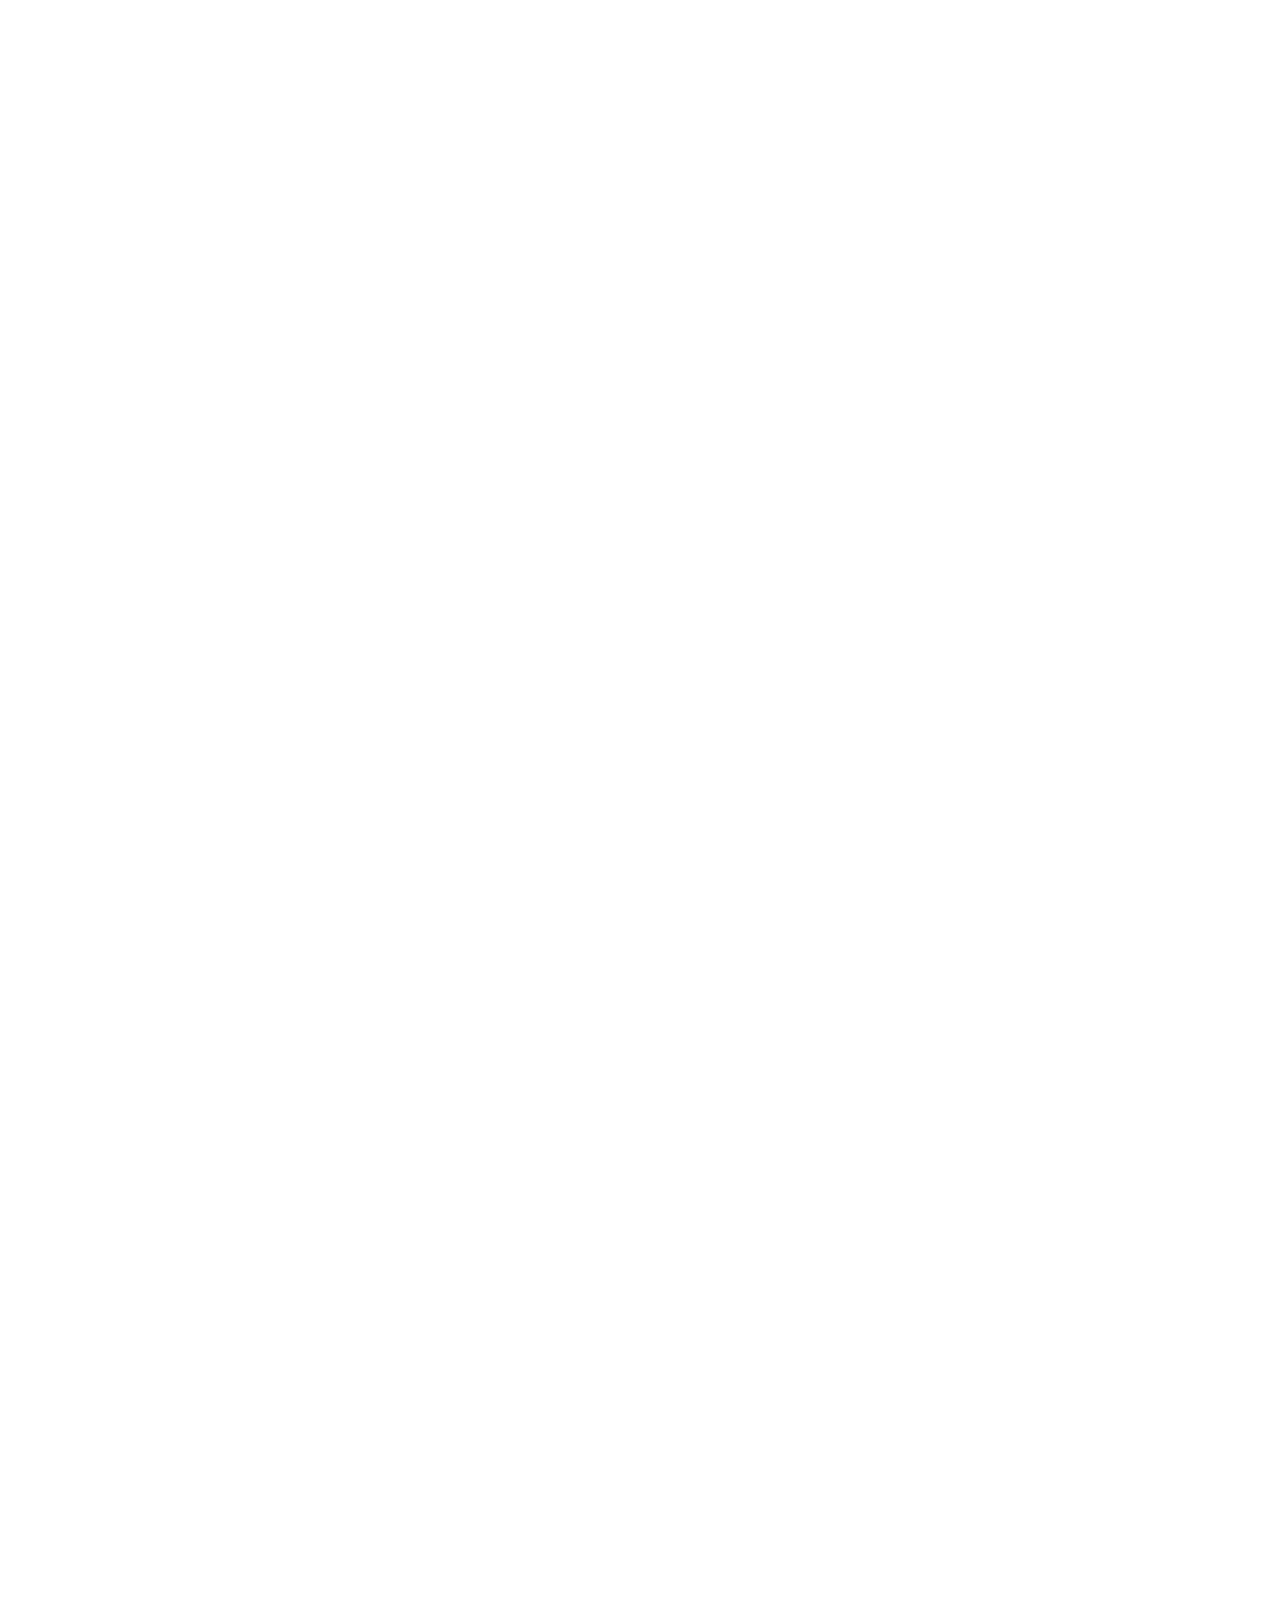
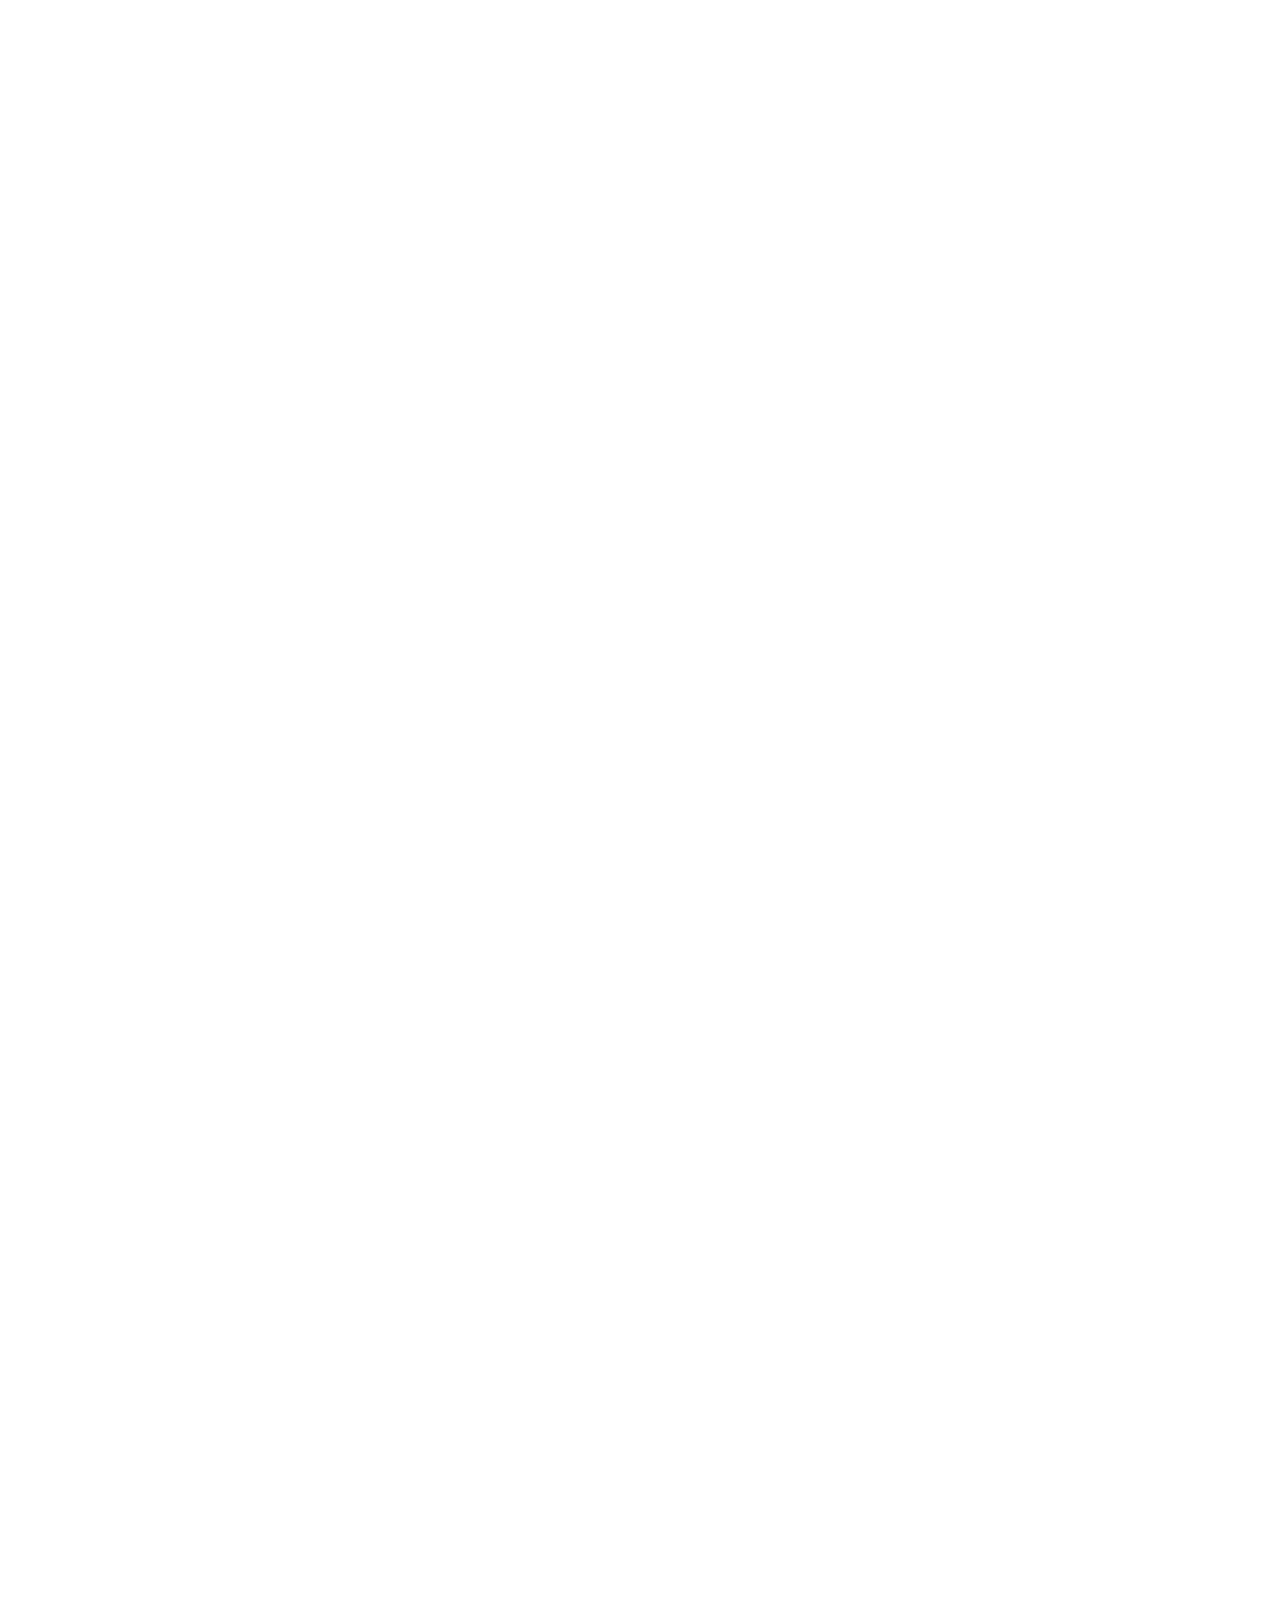
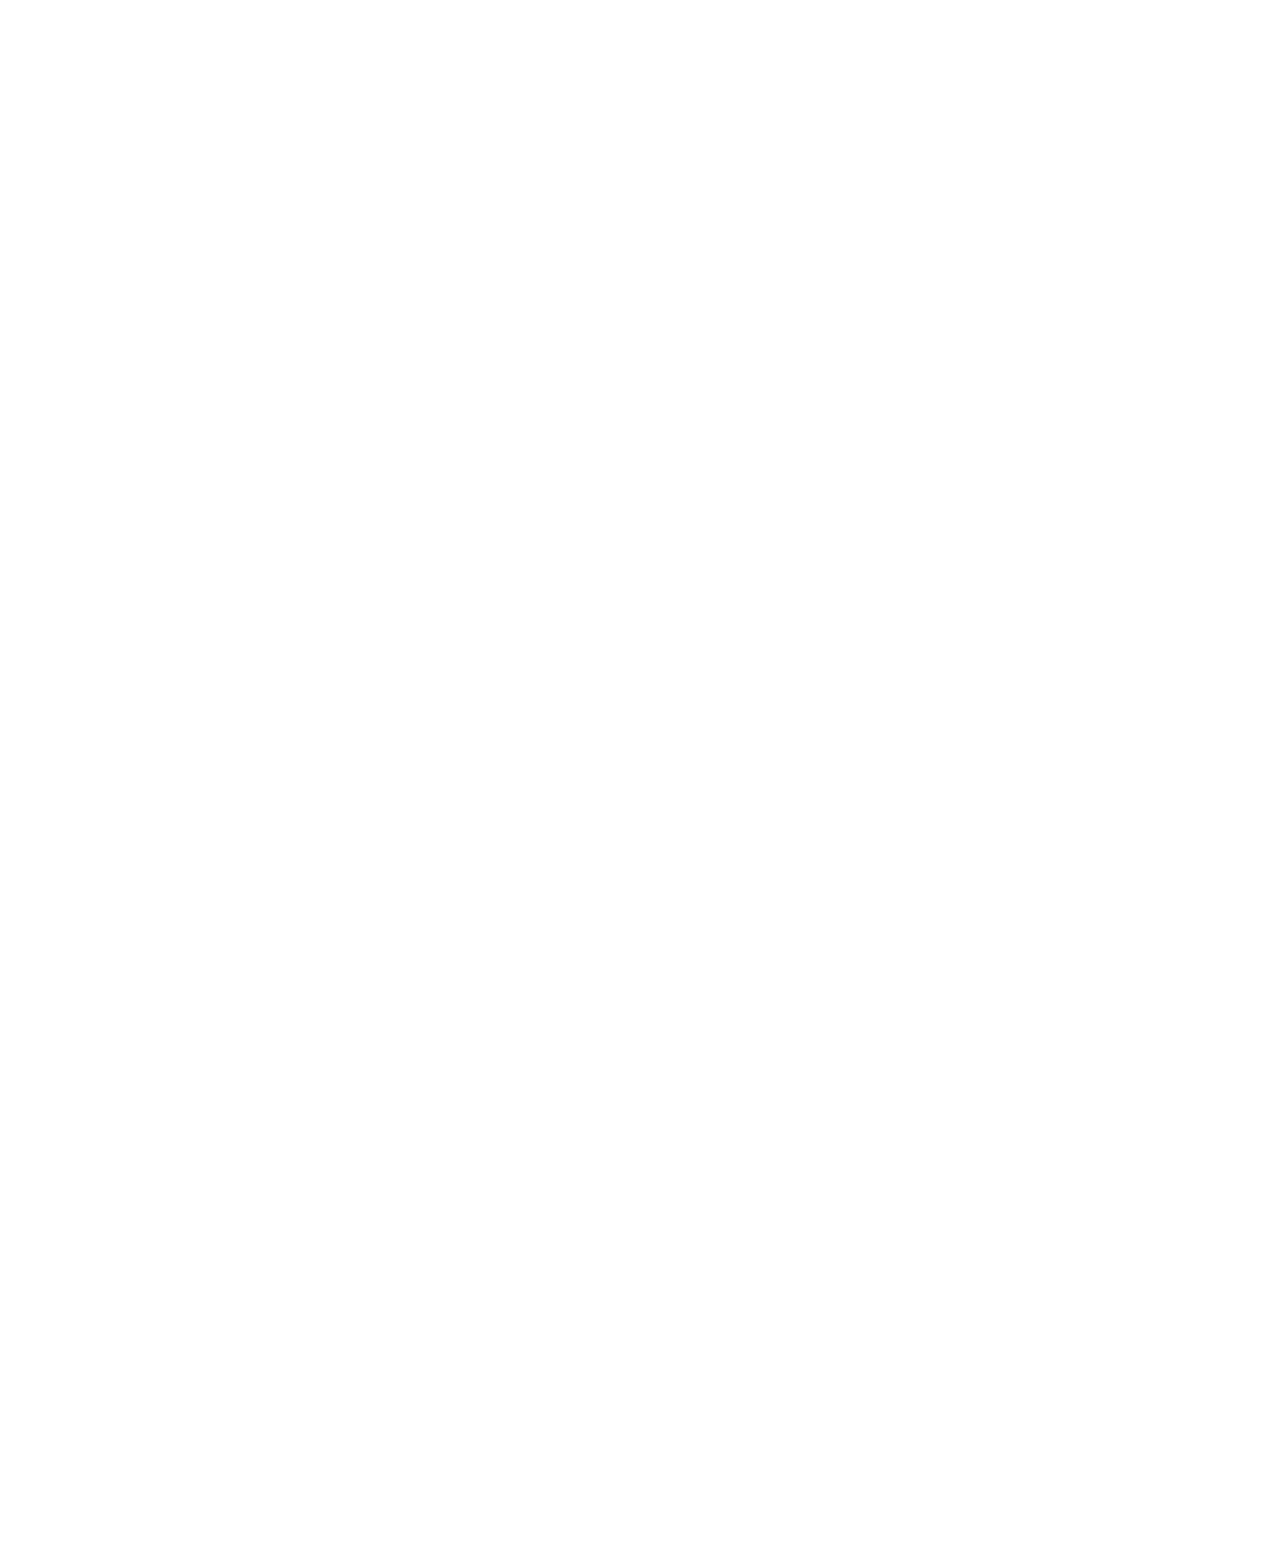
==== index.html @ 0d45078e "Diversas mudanças" ====
<!DOCTYPE html>
<!--  This site was created in Webflow. http://www.webflow.com  -->
<!--  Last Published: Wed Oct 09 2019 20:26:54 GMT+0000 (UTC)  -->
<html data-wf-page="5d533a6029b8f73e2799f6db" data-wf-site="5d35c34447f4bbc0ad9f0f50">
<head>
  <meta charset="utf-8">
  <title>Veterinária Anchieta - A saúde do seu animal em equilíbrio</title>
  <meta content="width=device-width, initial-scale=1" name="viewport">
  <meta content="Webflow" name="generator">
  <link href="css/normalize.css" rel="stylesheet" type="text/css">
  <link href="css/webflow.css" rel="stylesheet" type="text/css">
  <link href="css/veterinaria-anchieta.webflow.css" rel="stylesheet" type="text/css">
  <script src="https://ajax.googleapis.com/ajax/libs/webfont/1.6.26/webfont.js" type="text/javascript"></script>
  <script type="text/javascript">WebFont.load({  google: {    families: ["Ubuntu:300,300italic,400,400italic,500,500italic,700,700italic","Libre Franklin:200,300,regular,600,800,900","IBM Plex Mono:regular"]  }});</script>
  <!-- [if lt IE 9]><script src="https://cdnjs.cloudflare.com/ajax/libs/html5shiv/3.7.3/html5shiv.min.js" type="text/javascript"></script><![endif] -->
  <script type="text/javascript">!function(o,c){var n=c.documentElement,t=" w-mod-";n.className+=t+"js",("ontouchstart"in o||o.DocumentTouch&&c instanceof DocumentTouch)&&(n.className+=t+"touch")}(window,document);</script>
  <link href="images/favicon.png" rel="shortcut icon" type="image/x-icon">
  <link href="images/webclip.png" rel="apple-touch-icon">
  <style>.anti-flicker-hide { opacity: 0 !important}</style>
  <script type="text/javascript">(function(a,s,y,n,c,h,i,d,e){s.className+=' '+y;h.start=1*new Date;h.end=i=function(){s.className=s.className.replace(RegExp(' ?'+y),'')};(a[n]=a[n]||[]).hide=h;setTimeout(function(){i();h.end=null},c);h.timeout=c;})(window,document.documentElement,'anti-flicker-hide','dataLayer',4000,{'GTM-PMBPC9H':true});</script>
  <script async="" src="https://www.googletagmanager.com/gtag/js?id=UA-147835393-1"></script>
  <script type="text/javascript">window.dataLayer = window.dataLayer || [];function gtag(){dataLayer.push(arguments);}gtag('js', new Date());gtag('config', 'UA-147835393-1', {'anonymize_ip': true, 'optimize_id': 'GTM-PMBPC9H'});</script>
  <script type="text/javascript">!function(f,b,e,v,n,t,s){if(f.fbq)return;n=f.fbq=function(){n.callMethod?n.callMethod.apply(n,arguments):n.queue.push(arguments)};if(!f._fbq)f._fbq=n;n.push=n;n.loaded=!0;n.version='2.0';n.agent='plwebflow';n.queue=[];t=b.createElement(e);t.async=!0;t.src=v;s=b.getElementsByTagName(e)[0];s.parentNode.insertBefore(t,s)}(window,document,'script','https://connect.facebook.net/en_US/fbevents.js');fbq('init', '511640139625185');fbq('track', 'PageView');</script>
  <style>
  body {
  -moz-font-feature-settings: "liga" on;
  -moz-osx-font-smoothing: grayscale;
  -webkit-font-smoothing: antialiased;
  font-feature-settings: "liga" on;
  text-rendering: optimizeLegibility;
}
</style>
  <!--  Google Tag Manager  -->
  <script>(function(w,d,s,l,i){w[l]=w[l]||[];w[l].push({'gtm.start':
new Date().getTime(),event:'gtm.js'});var f=d.getElementsByTagName(s)[0],
j=d.createElement(s),dl=l!='dataLayer'?'&l='+l:'';j.async=true;j.src=
'https://www.googletagmanager.com/gtm.js?id='+i+dl;f.parentNode.insertBefore(j,f);
})(window,document,'script','dataLayer','GTM-MFLMZ4W');</script>
  <!--  End Google Tag Manager  -->
</head>
<body class="body">
  <div data-collapse="medium" data-animation="default" data-duration="400" data-easing="ease-out" data-easing2="ease-out" class="navigation w-nav">
    <div class="navigation-container"><a href="index.html" class="logo w-inline-block w--current"><img src="images/Logotipo.png" alt="Veterinária Anchieta" srcset="images/Logotipo-p-500.png 500w, images/Logotipo-p-800.png 800w, images/Logotipo-p-1080.png 1080w, images/Logotipo.png 1347w" sizes="(max-width: 479px) 18vw, (max-width: 767px) 11vw, (max-width: 991px) 9vw, 8vw"></a>
      <nav role="navigation" class="nav-menu w-nav-menu"><a href="index.html" class="nav-link w-nav-link w--current">Home</a><a href="nossa-historia.html" class="nav-link w-nav-link">História</a><a href="a-clinica.html" class="nav-link w-nav-link">A Clínica</a><a href="estetica-animal.html" class="nav-link w-nav-link">Estética Animal</a><a href="#" class="nav-link temp w-nav-link">Pet Shop</a><a href="contato.html" class="navigation-button w-button">Contato</a></nav>
      <div class="menu-button w-nav-button">
        <div class="icon-2 w-icon-nav-menu"></div>
      </div>
    </div>
  </div>
  <div class="header homepage">
    <div class="header-content banner-home">
      <h1 class="h1 home-h1">A saúde do seu animal em equilíbrio</h1>
    </div>
  </div>
  <div class="features">
    <div class="container">
      <div class="h2-container">
        <h2 class="h2"><span class="text-span">Promover o bem estar do seu animal de estimação é o que importa: </span>Aqui você encontra profissionais capacitados e que se importam com seu amigo.<br></h2>
      </div>
      <div class="w-row">
        <div class="w-col w-col-4">
          <h2>Missão</h2>
          <p class="paragraph">A veterinária Anchieta tem como missão trabalhar com prazer, empenho e dedicação visando atender com excelência nossos serviços, e qualidade em todos os nossos produtos; sempre cientes da nossa responsabilidade com os animais, seus tutores, clientes, parceiros e colaboradores.</p>
        </div>
        <div class="w-col w-col-4">
          <h2>Visão</h2>
          <p class="paragraph">Ser uma equipe competitiva que atue de forma abrangente no segmento de saúde animal, através de amplo portfólio de produtos de qualidade e serviços diferenciados, visando a saúde dos animais e a satisfação de tutores e colaboradores.</p>
        </div>
        <div class="w-col w-col-4">
          <h2>Valores</h2>
          <p class="paragraph"><strong>Ética</strong> | <strong>Respeito</strong> | <strong>Transparência</strong> <strong>Integridade</strong> | <strong>Atenção</strong> | <strong>Carinho</strong> | <strong>Cuidado</strong> | <strong>Trabalho em equipe</strong> | <strong>Pró atividade</strong></p>
        </div>
      </div>
    </div>
  </div>
  <div class="about">
    <div class="w-layout-grid grid">
      <div data-widget-zoom="18" data-widget-latlng="-19.9499243,-43.9220817" id="w-node-7e5984099c48-2799f6db" class="w-widget w-widget-map"></div>
      <div id="w-node-2d918f18901c-2799f6db" class="acesso w-container">
        <h2 class="h2"><span class="text-span">Acesso fácil e 24 horas.</span> </h2>
        <p class="paragraph justify">Urgências não tem hora para acontecer. Por isso estamos sempre preparados para receber o seu pet em nossa clínica. <br><br>Para chegar, é só subir a Av. Afonso Pena e virar a direita na praça da bandeira.</p><a href="nossa-historia.html" class="link">Conheça mais sobre a nossa história</a></div>
    </div>
  </div>
  <div class="slider-section">
    <div data-delay="6000" data-animation="fade" data-autoplay="1" data-disable-swipe="1" data-nav-spacing="5" data-duration="500" data-infinite="1" class="slider w-slider">
      <div class="w-slider-mask">
        <div class="slide w-slide"></div>
        <div class="slide-2 w-slide"></div>
        <div class="slide-3 w-slide"></div>
      </div>
      <div class="left-arrow w-slider-arrow-left">
        <div class="icon w-icon-slider-left"></div>
      </div>
      <div class="right-arrow w-slider-arrow-right">
        <div class="w-icon-slider-right"></div>
      </div>
      <div class="slide-nav w-slider-nav w-round"></div>
    </div>
  </div>
  <div class="separator cc-background-grey">
    <div class="container">
      <div class="line-color"></div>
    </div>
  </div>
  <div class="premium">
    <div class="container">
      <div class="row">
        <div class="_2-row-image cc-row-spacing"><img src="images/dog-taking-a-bath-P4GH3R4.jpg" srcset="images/dog-taking-a-bath-P4GH3R4-p-1080.jpeg 1080w, images/dog-taking-a-bath-P4GH3R4.jpg 1322w" sizes="(max-width: 479px) 87vw, (max-width: 767px) 92vw, (max-width: 991px) 40vw, 41vw" alt="" class="image-3"></div>
        <div class="_2-row-text">
          <h2 class="h2 cc-2-rows"><span class="text-span">Estética animal.</span> Atentos ao bem-estar dos pets e dos donos.</h2>
          <p class="paragraph cc-gray">Nossos serviços de estética são feitos sob a supervisão de um veterinário, pois sabemos a importancia do conhecimento e do carinho na hora de tratar um ser tão querido como um pet. </p>
          <p class="paragraph cc-gray">Higiene absoluta, aparelhos e serviços sob medida para raças e tamanhos diferentes. Além de um sistema de transporte especializado para buscar e levar até em casa.</p>
        </div>
      </div>
      <div class="row cc-bottom">
        <div class="_2-row-image cc-bottom"><img src="images/vet-examining-dog-6MLYBD7.jpg" srcset="images/vet-examining-dog-6MLYBD7-p-1080.jpeg 1080w, images/vet-examining-dog-6MLYBD7-p-1600.jpeg 1600w, images/vet-examining-dog-6MLYBD7.jpg 1981w" sizes="(max-width: 479px) 87vw, (max-width: 767px) 92vw, (max-width: 991px) 40vw, 41vw" alt=""></div>
        <div class="_2-row-text cc-bottom">
          <h2 class="h2 cc-2-rows"><span class="text-span">Clínica veterinária.</span> A estrutura, equipe e carinho que seu animal merece.</h2>
          <p class="paragraph cc-gray">Temos orgulho em fornecer alguns dos mais avançados tratamentos e exames para seu pet. Setor de diagnósticos com tecnologia de ponta, um time de veterinários de excelência, laboratório próprio, bloco cirúrgico com anestesia inalatória e uma área de internação para acompanhamento. Tudo isso, <strong>24 horas </strong>por dia, <strong>7 dias por semana.</strong></p>
        </div>
      </div>
    </div>
  </div>
  <div class="section contato-home">
    <div class="_2-row-action-text">
      <h3 class="h3 cta-duvida">Alguma dúvida ou quer entrar em contato?</h3><a href="contato.html" class="link">Nos Envie um email clicando aqui</a></div>
  </div>
  <div class="section contato-home ig-feed">
    <div class="container-3 w-container">
      <div class="w-embed w-iframe w-script">
        <!--  LightWidget WIDGET  -->
        <script src="https://cdn.lightwidget.com/widgets/lightwidget.js"></script><iframe src="https://lightwidget.com/widgets/3708ec153be85929b01f296e22771e5b.html" scrolling="no" allowtransparency="true" class="lightwidget-widget" style="width:100%;border:0;overflow:hidden;"></iframe></div>
    </div>
  </div>
  <div class="separator cc-background-grey temp">
    <div class="container">
      <div class="line-color"></div>
    </div>
  </div>
  <div class="footer">
    <div class="container cc-footer">
      <div class="footer-column">
        <div class="footer-links-list"><a href="index.html" class="link-footer w--current">Home</a><a href="nossa-historia.html" class="link-footer">História</a><a href="a-clinica.html" class="link-footer">A Clínica</a><a href="a-clinica.html" class="link-footer">Estética Animal</a><a href="contato.html" class="link-footer">Contato</a></div>
        <div class="footer-links-list"><a href="blog.html" class="link-footer temp">Estética Animal</a><a href="blog.html" class="link-footer temp">Pet Shop</a></div>
        <div class="footer-social"><a href="https://www.facebook.com/veterinariaanchieta/" target="_blank" class="link-social w-inline-block"><img src="images/icon-facebook.svg" alt="" class="image-5"></a><a href="https://www.instagram.com/veterinariaanchieta/" target="_blank" class="link-social w-inline-block"><img src="images/icon-instagram.svg" alt="" class="image-4"></a></div>
      </div>
      <div class="footer-column cc-footer"><a href="index.html" class="navigation-logo w-inline-block w--current"><img src="images/Logotipo.png" srcset="images/Logotipo-p-500.png 500w, images/Logotipo-p-800.png 800w, images/Logotipo-p-1080.png 1080w, images/Logotipo.png 1347w" sizes="(max-width: 479px) 26vw, (max-width: 767px) 18vw, (max-width: 991px) 14vw, 9vw" alt=""></a>
        <div class="text-footer-credits">© 2019 Veterinária Anchieta, todos os direitos reservados.<br> <br>Av. dos Bandeirantes, 1641 - Anchieta, Belo Horizonte - MG, 30310-403<br><a href="tel:03132821873" class="link">(031) 3282 -1873</a><br>‍<br>Desenvolvido por <a href="http://www.diadoarauto.com.br" target="_blank" class="link-2">Dia do Arauto</a></div>
      </div>
    </div>
  </div>
  <script src="https://d3e54v103j8qbb.cloudfront.net/js/jquery-3.4.1.min.220afd743d.js" type="text/javascript" integrity="sha256-CSXorXvZcTkaix6Yvo6HppcZGetbYMGWSFlBw8HfCJo=" crossorigin="anonymous"></script>
  <script src="js/webflow.js" type="text/javascript"></script>
  <!-- [if lte IE 9]><script src="https://cdnjs.cloudflare.com/ajax/libs/placeholders/3.0.2/placeholders.min.js"></script><![endif] -->
  <!--  Google Tag Manager (noscript)  -->
  <noscript><iframe src="https://www.googletagmanager.com/ns.html?id=GTM-MFLMZ4W" height="0" width="0" style="display:none;visibility:hidden"></iframe></noscript>
  <!--  End Google Tag Manager (noscript)  -->
</body>
</html>
---- css/veterinaria-anchieta.webflow.css ----
.w-layout-grid {
  display: -ms-grid;
  display: grid;
  grid-auto-columns: 1fr;
  -ms-grid-columns: 1fr 1fr;
  grid-template-columns: 1fr 1fr;
  -ms-grid-rows: auto auto;
  grid-template-rows: auto auto;
  grid-row-gap: 16px;
  grid-column-gap: 16px;
}

h1 {
  margin-top: 20px;
  margin-bottom: 10px;
  font-size: 38px;
  line-height: 44px;
  font-weight: bold;
}

h2 {
  margin-top: 20px;
  margin-bottom: 10px;
  font-size: 32px;
  line-height: 36px;
  font-weight: bold;
}

h3 {
  margin-top: 20px;
  margin-bottom: 10px;
  font-family: 'Libre Franklin', sans-serif;
  color: #000;
  font-size: 18px;
  line-height: 24px;
  font-weight: 600;
}

h4 {
  margin-top: 10px;
  margin-bottom: 10px;
  font-family: 'Libre Franklin', sans-serif;
  color: #000;
  font-size: 18px;
  line-height: 24px;
  font-weight: 600;
}

h5 {
  margin-top: 10px;
  margin-bottom: 10px;
  font-size: 14px;
  line-height: 20px;
  font-weight: bold;
}

h6 {
  margin-top: 10px;
  margin-bottom: 10px;
  font-size: 12px;
  line-height: 18px;
  font-weight: bold;
}

p {
  margin-bottom: 10px;
}

ul {
  margin-top: 0px;
  margin-bottom: 10px;
  padding-left: 40px;
}

ol {
  margin-top: 0px;
  margin-bottom: 10px;
  padding-left: 40px;
}

li {
  margin-top: 5px;
  margin-bottom: 5px;
  font-family: 'IBM Plex Mono', sans-serif;
  color: #000;
  font-size: 14px;
  line-height: 24px;
  font-weight: 400;
}

img {
  display: inline-block;
  max-width: 100%;
}

blockquote {
  margin-bottom: 10px;
  padding: 10px 20px;
  border-color: #5ab963 #5ab963 #5ab963 #e6e6e6;
  border-left-style: solid;
  border-left-width: 5px;
  font-family: 'IBM Plex Mono', sans-serif;
  color: #000;
  font-size: 16px;
  line-height: 24px;
  font-weight: 400;
}

figcaption {
  margin-top: 5px;
  text-align: center;
}

.navigation {
  position: relative;
  z-index: 1;
  display: -webkit-box;
  display: -webkit-flex;
  display: -ms-flexbox;
  display: flex;
  padding-right: 30px;
  padding-left: 30px;
  -webkit-box-pack: center;
  -webkit-justify-content: center;
  -ms-flex-pack: center;
  justify-content: center;
  -webkit-box-align: center;
  -webkit-align-items: center;
  -ms-flex-align: center;
  align-items: center;
  background-color: hsla(0, 0%, 100%, 0.9);
}

.navigation-container {
  display: -webkit-box;
  display: -webkit-flex;
  display: -ms-flexbox;
  display: flex;
  width: 100%;
  height: 150px;
  max-width: 1170px;
  margin-right: 0px;
  margin-left: 0px;
  -webkit-box-pack: justify;
  -webkit-justify-content: space-between;
  -ms-flex-pack: justify;
  justify-content: space-between;
  -webkit-box-align: center;
  -webkit-align-items: center;
  -ms-flex-align: center;
  align-items: center;
}

.header {
  position: static;
  display: -webkit-box;
  display: -webkit-flex;
  display: -ms-flexbox;
  display: flex;
  width: 100%;
  height: 100vh;
  margin-top: -150px;
  padding: 210px 0px 120px;
  -webkit-box-pack: center;
  -webkit-justify-content: center;
  -ms-flex-pack: center;
  justify-content: center;
  -webkit-box-align: center;
  -webkit-align-items: center;
  -ms-flex-align: center;
  align-items: center;
  background-image: -webkit-gradient(linear, left top, left bottom, from(rgba(0, 0, 0, 0.5)), to(rgba(0, 0, 0, 0.5))), url('../images/veterinary-visit-in-clinic-with-vet-and-sick-dog-PVSMJZK.jpg');
  background-image: linear-gradient(180deg, rgba(0, 0, 0, 0.5), rgba(0, 0, 0, 0.5)), url('../images/veterinary-visit-in-clinic-with-vet-and-sick-dog-PVSMJZK.jpg');
  background-position: 0px 0px, 50% 0%;
  background-size: auto, cover;
}

.header.homepage {
  padding-right: 0px;
  -webkit-box-pack: center;
  -webkit-justify-content: center;
  -ms-flex-pack: center;
  justify-content: center;
  -webkit-box-align: center;
  -webkit-align-items: center;
  -ms-flex-align: center;
  align-items: center;
  background-image: radial-gradient(circle farthest-corner at 0% 0%, #000, transparent 46%), -webkit-gradient(linear, left top, left bottom, from(rgba(0, 0, 0, 0.2)), to(rgba(0, 0, 0, 0.2))), url('../images/banner-homepage.jpg');
  background-image: radial-gradient(circle farthest-corner at 0% 0%, #000, transparent 46%), linear-gradient(180deg, rgba(0, 0, 0, 0.2), rgba(0, 0, 0, 0.2)), url('../images/banner-homepage.jpg');
  background-position: 0px 0px, 0px 0px, 0px 0px;
  background-size: auto, auto, cover;
}

.header.nossa-historia {
  background-image: -webkit-gradient(linear, left top, left bottom, from(rgba(0, 0, 0, 0.5)), to(rgba(0, 0, 0, 0.5))), url('../images/the-medicine-pet-care-and-people-concept-dog-and-CSVYA73.JPG');
  background-image: linear-gradient(180deg, rgba(0, 0, 0, 0.5), rgba(0, 0, 0, 0.5)), url('../images/the-medicine-pet-care-and-people-concept-dog-and-CSVYA73.JPG');
  background-position: 0px 0px, 50% 0%;
}

.header.estetica-animal {
  background-image: -webkit-gradient(linear, left top, left bottom, from(rgba(0, 0, 0, 0.5)), to(rgba(0, 0, 0, 0.5))), url('../images/bathing-a-cute-dog-NDMH4K5.jpg');
  background-image: linear-gradient(180deg, rgba(0, 0, 0, 0.5), rgba(0, 0, 0, 0.5)), url('../images/bathing-a-cute-dog-NDMH4K5.jpg');
  background-position: 0px 0px, 50% 0%;
  background-size: auto, cover;
}

.navigation-logo {
  width: 20%;
}

.navigation-logo.w--current {
  width: 20%;
}

.navigation-links {
  display: -webkit-box;
  display: -webkit-flex;
  display: -ms-flexbox;
  display: flex;
  -webkit-box-pack: center;
  -webkit-justify-content: center;
  -ms-flex-pack: center;
  justify-content: center;
  -webkit-box-align: center;
  -webkit-align-items: center;
  -ms-flex-align: center;
  align-items: center;
}

.navigation-link {
  margin-right: 15px;
  margin-left: 15px;
  font-family: 'Libre Franklin', sans-serif;
  color: #fff;
  font-size: 14px;
  line-height: 24px;
  font-weight: 600;
  text-decoration: none;
}

.bullet {
  width: 4px;
  height: 4px;
  margin-right: 15px;
  margin-left: 15px;
  border-radius: 50%;
  background-color: #fff;
}

.navigation-button {
  margin-left: 15px;
  border: 2px solid #fff;
  border-radius: 4px;
  background-color: transparent;
  -webkit-transition: background-color 200ms ease, color 200ms ease;
  transition: background-color 200ms ease, color 200ms ease;
  font-family: 'Libre Franklin', sans-serif;
  color: #000;
  font-size: 14px;
  line-height: 24px;
  font-weight: 600;
}

.navigation-button:hover {
  background-color: #ef7a22;
  color: #fff;
}

.header-content {
  display: block;
  width: 100%;
  max-width: 1170px;
  margin-left: 0px;
  -webkit-align-self: center;
  -ms-flex-item-align: center;
  -ms-grid-row-align: center;
  align-self: center;
  -webkit-box-flex: 0;
  -webkit-flex: 0 auto;
  -ms-flex: 0 auto;
  flex: 0 auto;
  -webkit-perspective: 2000px;
  perspective: 2000px;
  text-align: left;
}

.header-content.banner-home {
  margin-left: 0px;
}

.h1 {
  margin-top: 0px;
  margin-bottom: 30px;
  font-family: 'Libre Franklin', sans-serif;
  color: #fff;
  font-size: 60px;
  line-height: 78px;
  font-weight: 800;
  letter-spacing: -1px;
}

.h1.cc-black {
  margin-top: 15px;
  margin-bottom: 60px;
  color: #000;
  text-align: center;
}

.h1.home-h1 {
  margin-right: auto;
  margin-left: auto;
  text-align: center;
}

.paragraph {
  margin-top: 0px;
  padding-top: 25px;
  padding-bottom: 25px;
  font-family: 'Libre Franklin', sans-serif;
  color: #000;
  font-size: 20px;
  line-height: 24px;
  font-weight: 300;
  text-align: justify;
  letter-spacing: normal;
  text-indent: 0px;
}

.paragraph.cc-gray {
  padding-bottom: 0px;
  color: #000;
  font-weight: 300;
  text-align: justify;
}

.paragraph.justify {
  text-align: justify;
}

.paragraph.negative-margin {
  margin-top: -80px;
  line-height: 25px;
  text-align: justify;
}

.paragraph.branco {
  color: #fff;
}

.paragraph.left {
  text-align: justify;
}

.paragraph.branco {
  color: #fff;
}

.paragraph.center {
  text-align: center;
}

.button {
  margin-top: 50px;
  padding: 15px 30px;
  border-radius: 4px;
  background-color: #ef7a22;
  -webkit-transition: background-color 200ms ease;
  transition: background-color 200ms ease;
  font-family: 'Libre Franklin', sans-serif;
  color: #fff;
  font-size: 16px;
  line-height: 30px;
  font-weight: 800;
}

.button:hover {
  background-color: rgba(239, 122, 34, 0.61);
}

.button.cc-cta {
  margin-top: 0px;
}

.button.cc-banner {
  background-color: #fff;
  color: #000;
}

.button.cc-banner:hover {
  background-color: #e6e6e6;
}

.container {
  position: relative;
  z-index: 1;
  width: 100%;
  max-width: 1170px;
}

.container.cc-center {
  display: -webkit-box;
  display: -webkit-flex;
  display: -ms-flexbox;
  display: flex;
  width: 100%;
  margin-right: 0px;
  margin-left: 0px;
  padding-left: 0px;
  -webkit-box-pack: center;
  -webkit-justify-content: center;
  -ms-flex-pack: center;
  justify-content: center;
  -webkit-box-align: center;
  -webkit-align-items: center;
  -ms-flex-align: center;
  align-items: center;
  text-align: left;
}

.container.cc-cta {
  display: -webkit-box;
  display: -webkit-flex;
  display: -ms-flexbox;
  display: flex;
}

.container.cc-footer {
  display: -webkit-box;
  display: -webkit-flex;
  display: -ms-flexbox;
  display: flex;
  -webkit-box-pack: center;
  -webkit-justify-content: center;
  -ms-flex-pack: center;
  justify-content: center;
  -webkit-box-align: center;
  -webkit-align-items: center;
  -ms-flex-align: center;
  align-items: center;
}

.container.cc-right {
  display: -webkit-box;
  display: -webkit-flex;
  display: -ms-flexbox;
  display: flex;
  -webkit-box-pack: end;
  -webkit-justify-content: flex-end;
  -ms-flex-pack: end;
  justify-content: flex-end;
  -webkit-box-align: center;
  -webkit-align-items: center;
  -ms-flex-align: center;
  align-items: center;
}

.container.cc-blogpost {
  display: block;
  max-width: 770px;
  -webkit-box-pack: center;
  -webkit-justify-content: center;
  -ms-flex-pack: center;
  justify-content: center;
  -webkit-flex-wrap: wrap;
  -ms-flex-wrap: wrap;
  flex-wrap: wrap;
  -webkit-box-align: center;
  -webkit-align-items: center;
  -ms-flex-align: center;
  align-items: center;
}

.container.cc-contact {
  display: -webkit-box;
  display: -webkit-flex;
  display: -ms-flexbox;
  display: flex;
}

.features {
  display: -webkit-box;
  display: -webkit-flex;
  display: -ms-flexbox;
  display: flex;
  padding: 120px 30px;
  -webkit-box-pack: center;
  -webkit-justify-content: center;
  -ms-flex-pack: center;
  justify-content: center;
  -webkit-box-align: center;
  -webkit-align-items: center;
  -ms-flex-align: center;
  align-items: center;
}

.h2 {
  margin-top: 0px;
  margin-bottom: 0px;
  font-family: 'Libre Franklin', sans-serif;
  color: #b3b3b3;
  font-size: 24px;
  line-height: 36px;
  font-weight: 300;
}

.h2.cc-center {
  margin-bottom: 40px;
  text-align: justify;
}

.h2.cc-2-rows {
  margin-bottom: 25px;
}

.h2.cc-white-text {
  color: #fff;
}

.h2.text-span.cc-post-text {
  margin-bottom: 15px;
}

.h2-container {
  width: 50%;
  margin-bottom: 90px;
  padding-left: 0px;
}

.h2-container.cc-center {
  display: -webkit-box;
  display: -webkit-flex;
  display: -ms-flexbox;
  display: flex;
  width: 100%;
  height: 100%;
  margin-bottom: 0px;
  margin-left: 0px;
  padding-right: 0px;
  padding-left: 20px;
  -webkit-box-orient: vertical;
  -webkit-box-direction: normal;
  -webkit-flex-direction: column;
  -ms-flex-direction: column;
  flex-direction: column;
  -webkit-box-pack: justify;
  -webkit-justify-content: space-between;
  -ms-flex-pack: justify;
  justify-content: space-between;
  text-align: center;
}

.h2-container.cc-questions {
  margin-bottom: 60px;
}

.text-span {
  color: #000;
  font-weight: 800;
  text-align: left;
}

.text-span.cc-white-text {
  color: #fff;
}

.feature-item-container {
  height: 330px;
  padding: 50px 40px;
  border: 1px solid #f7f7f7;
  box-shadow: 0 5px 20px 0 rgba(0, 0, 0, 0.05);
  -webkit-transition: box-shadow 200ms ease;
  transition: box-shadow 200ms ease;
}

.collection-list {
  display: -webkit-box;
  display: -webkit-flex;
  display: -ms-flexbox;
  display: flex;
  margin-right: -10px;
  margin-left: -10px;
  -webkit-box-pack: center;
  -webkit-justify-content: center;
  -ms-flex-pack: center;
  justify-content: center;
  -webkit-flex-wrap: wrap;
  -ms-flex-wrap: wrap;
  flex-wrap: wrap;
  -webkit-box-align: center;
  -webkit-align-items: center;
  -ms-flex-align: center;
  align-items: center;
}

.collection-list.cc-feature-row {
  margin-bottom: -20px;
}

.h3 {
  margin-top: 0px;
  margin-bottom: 10px;
  font-family: 'Libre Franklin', sans-serif;
  color: #ef7a22;
  font-size: 16px;
  font-weight: 600;
}

.h3.cc-cta {
  margin-bottom: 0px;
  color: #ef7a22;
  font-weight: 200;
}

.h3.cc-header {
  margin-bottom: 0px;
  color: #fff;
  text-decoration: none;
}

.h3.cc-pricing {
  width: 100%;
}

.h3.cc-team-title {
  width: 100%;
  margin-bottom: 0px;
}

.h3.cc-latest-posts {
  margin-bottom: 40px;
}

.h3.cta-duvida {
  padding-top: 100px;
  font-size: 2.4em;
}

.slider-section {
  position: relative;
  display: -webkit-box;
  display: -webkit-flex;
  display: -ms-flexbox;
  display: flex;
  max-width: 1170px;
  margin: 0px auto;
  padding: 328px 0px 0px;
  -webkit-box-orient: horizontal;
  -webkit-box-direction: normal;
  -webkit-flex-direction: row;
  -ms-flex-direction: row;
  flex-direction: row;
  -webkit-box-pack: center;
  -webkit-justify-content: center;
  -ms-flex-pack: center;
  justify-content: center;
  -webkit-flex-wrap: wrap;
  -ms-flex-wrap: wrap;
  flex-wrap: wrap;
  -webkit-box-align: center;
  -webkit-align-items: center;
  -ms-flex-align: center;
  align-items: center;
  -webkit-align-content: stretch;
  -ms-flex-line-pack: stretch;
  align-content: stretch;
  background-color: transparent;
}

.slider {
  height: 720px;
  max-width: 1440px;
  margin-top: -360px;
  -webkit-box-flex: 1;
  -webkit-flex: 1;
  -ms-flex: 1;
  flex: 1;
}

.slide {
  background-image: url('../images/veterinarians-examining-cat-veterinary-clinic-PKRYUTF.jpg');
  background-position: 50% 50%;
  background-size: cover;
}

.slide-nav {
  font-size: 6px;
}

.icon {
  width: 30px;
  height: 30px;
}

.left-arrow {
  display: block;
  overflow: hidden;
}

.right-arrow {
  display: -webkit-box;
  display: -webkit-flex;
  display: -ms-flexbox;
  display: flex;
}

.slide-2 {
  background-image: url('../images/morning-walk-with-dog-at-the-sunrise-P5JG3U7.jpg');
  background-position: 50% 50%;
  background-size: cover;
}

.slide-3 {
  background-image: url('../images/ragamuffin-cat-PVDPWFS.jpg');
  background-position: 50% 50%;
  background-size: cover;
}

.body {
  text-align: left;
}

.about {
  display: -webkit-box;
  display: -webkit-flex;
  display: -ms-flexbox;
  display: flex;
  width: 100%;
  padding: 115px 0px;
  -webkit-box-orient: vertical;
  -webkit-box-direction: normal;
  -webkit-flex-direction: column;
  -ms-flex-direction: column;
  flex-direction: column;
  -webkit-box-pack: justify;
  -webkit-justify-content: space-between;
  -ms-flex-pack: justify;
  justify-content: space-between;
  -webkit-box-align: center;
  -webkit-align-items: center;
  -ms-flex-align: center;
  align-items: center;
  background-color: #fafafa;
  text-align: left;
}

.link {
  -webkit-transition: color 200ms ease;
  transition: color 200ms ease;
  font-family: 'IBM Plex Mono', sans-serif;
  color: #ff5900;
  font-size: 1em;
  line-height: 18px;
  font-weight: 400;
  text-decoration: none;
  text-transform: uppercase;
}

.link:hover {
  color: rgba(239, 122, 34, 0.61);
}

.separator {
  display: -webkit-box;
  display: -webkit-flex;
  display: -ms-flexbox;
  display: flex;
  padding: 40px 30px;
  -webkit-box-pack: center;
  -webkit-justify-content: center;
  -ms-flex-pack: center;
  justify-content: center;
  -webkit-box-align: center;
  -webkit-align-items: center;
  -ms-flex-align: center;
  align-items: center;
}

.separator.cc-background-grey {
  background-color: #fafafa;
}

.separator.temp {
  display: none;
}

.line-color {
  height: 1px;
  background-color: #ef7a22;
  color: #ef7a22;
}

.premium {
  display: -webkit-box;
  display: -webkit-flex;
  display: -ms-flexbox;
  display: flex;
  padding: 0px 30px 120px;
  -webkit-box-pack: center;
  -webkit-justify-content: center;
  -ms-flex-pack: center;
  justify-content: center;
  -webkit-box-align: center;
  -webkit-align-items: center;
  -ms-flex-align: center;
  align-items: center;
  background-color: #fafafa;
}

.premium.cc-background {
  background-color: transparent;
}

._2-row-image.cc-bottom {
  width: 50%;
  margin-right: 0px;
}

._2-row-image.cc-row-spacing {
  width: 50%;
  margin-right: 100px;
}

._2-row-image.cc-row-reverse {
  width: 50%;
}

._2-row-text {
  max-width: 575px;
  margin-right: 0px;
}

._2-row-text.cc-bottom {
  margin-right: 100px;
}

._2-row-text.cc-bottom.cc-reverse {
  margin-right: 0px;
  margin-left: 100px;
}

.row {
  display: -webkit-box;
  display: -webkit-flex;
  display: -ms-flexbox;
  display: flex;
  -webkit-box-pack: justify;
  -webkit-justify-content: space-between;
  -ms-flex-pack: justify;
  justify-content: space-between;
  -webkit-box-flex: 1;
  -webkit-flex: 1;
  -ms-flex: 1;
  flex: 1;
}

.row.cc-bottom {
  margin-top: 90px;
  -webkit-box-orient: horizontal;
  -webkit-box-direction: reverse;
  -webkit-flex-direction: row-reverse;
  -ms-flex-direction: row-reverse;
  flex-direction: row-reverse;
}

.row.cc-bottom.cc-reverse {
  -webkit-box-orient: horizontal;
  -webkit-box-direction: normal;
  -webkit-flex-direction: row;
  -ms-flex-direction: row;
  flex-direction: row;
}

.row.cc-reverse {
  -webkit-box-orient: horizontal;
  -webkit-box-direction: reverse;
  -webkit-flex-direction: row-reverse;
  -ms-flex-direction: row-reverse;
  flex-direction: row-reverse;
}

._2-row-action-text {
  margin-top: 110px;
  -webkit-box-orient: horizontal;
  -webkit-box-direction: normal;
  -webkit-flex-direction: row;
  -ms-flex-direction: row;
  flex-direction: row;
  -webkit-box-pack: center;
  -webkit-justify-content: center;
  -ms-flex-pack: center;
  justify-content: center;
  -webkit-flex-wrap: nowrap;
  -ms-flex-wrap: nowrap;
  flex-wrap: nowrap;
  -webkit-box-align: center;
  -webkit-align-items: center;
  -ms-flex-align: center;
  align-items: center;
  text-align: center;
}

.cta {
  display: -webkit-box;
  display: -webkit-flex;
  display: -ms-flexbox;
  display: flex;
  padding: 150px 30px;
  -webkit-box-pack: center;
  -webkit-justify-content: center;
  -ms-flex-pack: center;
  justify-content: center;
  -webkit-box-align: center;
  -webkit-align-items: center;
  -ms-flex-align: center;
  align-items: center;
  background-color: #fafafa;
}

.cta-line {
  width: 30px;
  height: 2px;
  margin-left: 20px;
  background-color: #ef7a22;
}

.cta-line.cc-header {
  background-color: #fff;
}

.cta-column {
  display: -webkit-box;
  display: -webkit-flex;
  display: -ms-flexbox;
  display: flex;
  width: 50%;
  -webkit-box-pack: end;
  -webkit-justify-content: flex-end;
  -ms-flex-pack: end;
  justify-content: flex-end;
  -webkit-flex-wrap: wrap;
  -ms-flex-wrap: wrap;
  flex-wrap: wrap;
  -webkit-box-align: center;
  -webkit-align-items: center;
  -ms-flex-align: center;
  align-items: center;
}

.cta-left-top {
  display: -webkit-box;
  display: -webkit-flex;
  display: -ms-flexbox;
  display: flex;
  margin-bottom: 15px;
  -webkit-box-pack: start;
  -webkit-justify-content: flex-start;
  -ms-flex-pack: start;
  justify-content: flex-start;
  -webkit-box-align: center;
  -webkit-align-items: center;
  -ms-flex-align: center;
  align-items: center;
  -webkit-box-flex: 1;
  -webkit-flex: 1;
  -ms-flex: 1;
  flex: 1;
}

.footer {
  display: -webkit-box;
  display: -webkit-flex;
  display: -ms-flexbox;
  display: flex;
  padding: 40px 30px;
  -webkit-box-pack: center;
  -webkit-justify-content: center;
  -ms-flex-pack: center;
  justify-content: center;
  -webkit-box-align: center;
  -webkit-align-items: center;
  -ms-flex-align: center;
  align-items: center;
  background-color: rgba(203, 192, 186, 0.5);
}

.footer-column {
  display: -webkit-box;
  display: -webkit-flex;
  display: -ms-flexbox;
  display: flex;
  width: 50%;
}

.footer-column.cc-footer {
  -webkit-box-orient: vertical;
  -webkit-box-direction: normal;
  -webkit-flex-direction: column;
  -ms-flex-direction: column;
  flex-direction: column;
  -webkit-box-align: end;
  -webkit-align-items: flex-end;
  -ms-flex-align: end;
  align-items: flex-end;
}

.text-footer-credits {
  margin-top: 15px;
  font-family: 'Libre Franklin', sans-serif;
  color: #666;
  font-size: 12px;
  line-height: 18px;
  font-weight: 600;
  text-align: right;
}

.footer-links-list {
  display: -webkit-box;
  display: -webkit-flex;
  display: -ms-flexbox;
  display: flex;
  padding-right: 50px;
  -webkit-box-orient: vertical;
  -webkit-box-direction: normal;
  -webkit-flex-direction: column;
  -ms-flex-direction: column;
  flex-direction: column;
}

.link-footer {
  margin-bottom: 25px;
  -webkit-transition: color 200ms ease;
  transition: color 200ms ease;
  font-family: 'Libre Franklin', sans-serif;
  color: #000;
  font-size: 12px;
  line-height: 18px;
  font-weight: 600;
  text-decoration: none;
}

.link-footer:hover {
  color: #ef7a22;
}

.link-footer:focus {
  color: #ef7a22;
}

.link-footer:visited {
  color: #000;
}

.link-footer.w--current {
  color: #000;
}

.link-footer.temp {
  display: none;
}

.link-footer.temp.w--current {
  display: block;
}

.link-social {
  display: -webkit-box;
  display: -webkit-flex;
  display: -ms-flexbox;
  display: flex;
  width: 20%;
  height: auto;
  margin-right: 15px;
  -webkit-box-pack: center;
  -webkit-justify-content: center;
  -ms-flex-pack: center;
  justify-content: center;
  -webkit-box-align: center;
  -webkit-align-items: center;
  -ms-flex-align: center;
  align-items: center;
}

.footer-social {
  display: -webkit-box;
  display: -webkit-flex;
  display: -ms-flexbox;
  display: flex;
  width: 25%;
  -webkit-box-pack: start;
  -webkit-justify-content: flex-start;
  -ms-flex-pack: start;
  justify-content: flex-start;
}

.collection-item {
  width: 33.33333333%;
  padding-right: 10px;
  padding-left: 10px;
}

.collection-item.cc-feature-row {
  width: 25%;
  margin-bottom: 20px;
}

.feature-icon {
  display: -webkit-box;
  display: -webkit-flex;
  display: -ms-flexbox;
  display: flex;
  width: 60px;
  height: 60px;
  margin-bottom: 25px;
  -webkit-box-align: center;
  -webkit-align-items: center;
  -ms-flex-align: center;
  align-items: center;
}

.nav-button {
  display: none;
  width: 50px;
  height: 50px;
  -webkit-box-pack: center;
  -webkit-justify-content: center;
  -ms-flex-pack: center;
  justify-content: center;
  -webkit-box-align: center;
  -webkit-align-items: center;
  -ms-flex-align: center;
  align-items: center;
}

.nav-icon {
  display: -webkit-box;
  display: -webkit-flex;
  display: -ms-flexbox;
  display: flex;
  width: 28px;
  height: 28px;
  -webkit-box-orient: vertical;
  -webkit-box-direction: normal;
  -webkit-flex-direction: column;
  -ms-flex-direction: column;
  flex-direction: column;
  -webkit-box-pack: center;
  -webkit-justify-content: center;
  -ms-flex-pack: center;
  justify-content: center;
  -webkit-box-align: center;
  -webkit-align-items: center;
  -ms-flex-align: center;
  align-items: center;
}

.nav-icon-piece {
  position: relative;
  width: 100%;
  height: 2px;
  background-color: #000;
}

.nav-icon-piece.top {
  position: absolute;
  -webkit-transform: translate(0px, -8px);
  -ms-transform: translate(0px, -8px);
  transform: translate(0px, -8px);
}

.nav-icon-piece.bottom {
  position: absolute;
  -webkit-transform: translate(0px, 8px);
  -ms-transform: translate(0px, 8px);
  transform: translate(0px, 8px);
}

.header-inner {
  display: -webkit-box;
  display: -webkit-flex;
  display: -ms-flexbox;
  display: flex;
  height: 60vh;
  margin-top: -150px;
  margin-bottom: -118px;
  padding: 180px 30px 90px;
  -webkit-box-pack: center;
  -webkit-justify-content: center;
  -ms-flex-pack: center;
  justify-content: center;
  -webkit-box-align: center;
  -webkit-align-items: center;
  -ms-flex-align: center;
  align-items: center;
  background-color: #ef7a22;
}

.header-inner.cc-header-extra {
  padding-bottom: 210px;
  background-color: #000;
  background-image: -webkit-gradient(linear, left top, left bottom, from(rgba(0, 0, 0, 0.52)), to(rgba(0, 0, 0, 0.52))), radial-gradient(circle farthest-corner at 100% 50%, #000, hsla(0, 0%, 100%, 0) 35%), url('../images/the-medicine-pet-care-and-people-concept-dog-and-CSVYA73.JPG');
  background-image: linear-gradient(180deg, rgba(0, 0, 0, 0.52), rgba(0, 0, 0, 0.52)), radial-gradient(circle farthest-corner at 100% 50%, #000, hsla(0, 0%, 100%, 0) 35%), url('../images/the-medicine-pet-care-and-people-concept-dog-and-CSVYA73.JPG');
  background-position: 0px 0px, 0px 0px, 50% 0%;
  background-size: auto, auto, cover;
}

.header-inner-content {
  width: 50%;
}

.inner-category {
  display: -webkit-box;
  display: -webkit-flex;
  display: -ms-flexbox;
  display: flex;
  margin-bottom: 30px;
  -webkit-box-align: center;
  -webkit-align-items: center;
  -ms-flex-align: center;
  align-items: center;
}

.premium-banner {
  display: -webkit-box;
  display: -webkit-flex;
  display: -ms-flexbox;
  display: flex;
  width: 100vw;
  max-height: 720px;
  padding: 120px 30px;
  -webkit-box-pack: center;
  -webkit-justify-content: center;
  -ms-flex-pack: center;
  justify-content: center;
  -webkit-box-align: center;
  -webkit-align-items: center;
  -ms-flex-align: center;
  align-items: center;
  background-image: url('../images/image-premium-banner.jpg');
  background-position: 50% 50%;
  background-size: cover;
}

.premium-banner-inner {
  max-width: 370px;
  padding: 60px 50px;
  background-color: #5ab963;
}

.premium-intro {
  display: -webkit-box;
  display: -webkit-flex;
  display: -ms-flexbox;
  display: flex;
  padding: 120px 30px;
  -webkit-box-orient: vertical;
  -webkit-box-direction: normal;
  -webkit-flex-direction: column;
  -ms-flex-direction: column;
  flex-direction: column;
  -webkit-box-pack: center;
  -webkit-justify-content: center;
  -ms-flex-pack: center;
  justify-content: center;
  -webkit-box-align: center;
  -webkit-align-items: center;
  -ms-flex-align: center;
  align-items: center;
}

.premium-image-banner {
  display: -webkit-box;
  display: -webkit-flex;
  display: -ms-flexbox;
  display: flex;
  overflow: hidden;
  max-height: 720px;
  max-width: 1440px;
  -webkit-box-pack: center;
  -webkit-justify-content: center;
  -ms-flex-pack: center;
  justify-content: center;
  -webkit-box-align: center;
  -webkit-align-items: center;
  -ms-flex-align: center;
  align-items: center;
  -webkit-box-flex: 1;
  -webkit-flex: 1;
  -ms-flex: 1;
  flex: 1;
}

.premium-image-container {
  display: -webkit-box;
  display: -webkit-flex;
  display: -ms-flexbox;
  display: flex;
  width: 100%;
  max-width: 1170px;
  margin-top: -60px;
  margin-bottom: 120px;
  padding: 40px 60px;
  -webkit-box-pack: justify;
  -webkit-justify-content: space-between;
  -ms-flex-pack: justify;
  justify-content: space-between;
  -webkit-box-align: center;
  -webkit-align-items: center;
  -ms-flex-align: center;
  align-items: center;
  border: 1px solid #f7f7f7;
  background-color: #fff;
  box-shadow: 0 5px 20px 0 rgba(0, 0, 0, 0.05);
}

.image-banner {
  margin-right: 60px;
}

.container-quote {
  width: 70%;
  text-align: center;
}

.block-quote {
  border-left: 0px none transparent;
  font-family: 'Libre Franklin', sans-serif;
  color: #5ab963;
  font-size: 24px;
  line-height: 36px;
  font-weight: 300;
}

.author {
  display: -webkit-box;
  display: -webkit-flex;
  display: -ms-flexbox;
  display: flex;
  margin-top: 20px;
  -webkit-box-pack: center;
  -webkit-justify-content: center;
  -ms-flex-pack: center;
  justify-content: center;
  -webkit-box-align: center;
  -webkit-align-items: center;
  -ms-flex-align: center;
  align-items: center;
}

.image {
  width: 40px;
  height: 40px;
  border-radius: 50%;
}

.text-block {
  margin-left: 20px;
  font-family: 'IBM Plex Mono', sans-serif;
  color: #000;
  font-size: 14px;
  line-height: 24px;
  font-weight: 400;
}

.container-pricing {
  display: -webkit-box;
  display: -webkit-flex;
  display: -ms-flexbox;
  display: flex;
  margin-right: -10px;
  margin-left: -10px;
  -webkit-box-pack: center;
  -webkit-justify-content: center;
  -ms-flex-pack: center;
  justify-content: center;
  -webkit-box-align: stretch;
  -webkit-align-items: stretch;
  -ms-flex-align: stretch;
  align-items: stretch;
}

.pricing-block {
  display: -webkit-box;
  display: -webkit-flex;
  display: -ms-flexbox;
  display: flex;
  width: 33.33333333%;
  margin-right: 10px;
  margin-left: 10px;
  -webkit-flex-wrap: wrap;
  -ms-flex-wrap: wrap;
  flex-wrap: wrap;
  -webkit-box-align: stretch;
  -webkit-align-items: stretch;
  -ms-flex-align: stretch;
  align-items: stretch;
  -webkit-align-content: space-between;
  -ms-flex-line-pack: justify;
  align-content: space-between;
  border: 1px solid #f7f7f7;
  box-shadow: 0 5px 20px 0 rgba(0, 0, 0, 0.05);
  -webkit-transition: box-shadow 200ms ease;
  transition: box-shadow 200ms ease;
}

.pricing-block:hover {
  box-shadow: 0 5px 20px 0 rgba(0, 0, 0, 0.14);
}

.price {
  font-family: 'Libre Franklin', sans-serif;
  color: #000;
  font-size: 72px;
  line-height: 78px;
  font-weight: 800;
}

.price-block {
  display: -webkit-box;
  display: -webkit-flex;
  display: -ms-flexbox;
  display: flex;
  margin-bottom: 20px;
  -webkit-box-align: center;
  -webkit-align-items: center;
  -ms-flex-align: center;
  align-items: center;
}

.currency {
  margin-top: 40px;
  margin-left: 10px;
  font-family: 'IBM Plex Mono', sans-serif;
  color: #999;
  font-size: 14px;
  line-height: 24px;
  font-weight: 400;
}

.small-text {
  margin-top: 10px;
  margin-bottom: 10px;
  font-family: 'IBM Plex Mono', sans-serif;
  color: #000;
  font-size: 12px;
  line-height: 18px;
  font-weight: 400;
}

.small-text.cc-light {
  margin-top: 0px;
  margin-bottom: 0px;
  color: #999;
}

.pricing-block-separator {
  width: 100%;
  height: 1px;
  margin-top: 30px;
  margin-bottom: 30px;
  background-color: #5ab963;
}

.pricing-info {
  padding: 50px 40px 40px;
}

.button-pricing {
  display: -webkit-box;
  display: -webkit-flex;
  display: -ms-flexbox;
  display: flex;
  width: 100%;
  height: 60px;
  -webkit-box-pack: center;
  -webkit-justify-content: center;
  -ms-flex-pack: center;
  justify-content: center;
  -webkit-box-align: center;
  -webkit-align-items: center;
  -ms-flex-align: center;
  align-items: center;
  background-color: #5ab963;
  -webkit-transition: background-color 200ms ease;
  transition: background-color 200ms ease;
  font-family: 'Libre Franklin', sans-serif;
  color: #fff;
  font-size: 16px;
  line-height: 30px;
  font-weight: 800;
}

.button-pricing:hover {
  background-color: #48944f;
}

.container-facts {
  display: -webkit-box;
  display: -webkit-flex;
  display: -ms-flexbox;
  display: flex;
  margin-right: -10px;
  margin-left: -10px;
  -webkit-box-pack: center;
  -webkit-justify-content: center;
  -ms-flex-pack: center;
  justify-content: center;
}

.facts {
  position: relative;
  display: -webkit-box;
  display: -webkit-flex;
  display: -ms-flexbox;
  display: flex;
  margin-top: -74px;
  padding-top: 0px;
  padding-right: 30px;
  padding-left: 30px;
  -webkit-box-pack: center;
  -webkit-justify-content: center;
  -ms-flex-pack: center;
  justify-content: center;
  -webkit-box-align: center;
  -webkit-align-items: center;
  -ms-flex-align: center;
  align-items: center;
}

.fact-block {
  padding: 50px 40px;
  border: 1px solid #f7f7f7;
  border-radius: 20px;
  background-color: rgba(230, 230, 230, 0.8);
  box-shadow: 0 5px 20px 0 rgba(0, 0, 0, 0.05);
}

.image-2 {
  margin-bottom: 20px;
  -webkit-filter: contrast(200%) hue-rotate(270deg);
  filter: contrast(200%) hue-rotate(270deg);
}

.facts-gray-background {
  position: absolute;
  left: 0px;
  right: 0px;
  bottom: 0px;
  width: 100%;
  height: 80%;
  background-color: #fafafa;
}

.faq {
  display: -webkit-box;
  display: -webkit-flex;
  display: -ms-flexbox;
  display: flex;
  padding: 60px 30px 120px;
  -webkit-box-orient: vertical;
  -webkit-box-direction: normal;
  -webkit-flex-direction: column;
  -ms-flex-direction: column;
  flex-direction: column;
  -webkit-box-pack: center;
  -webkit-justify-content: center;
  -ms-flex-pack: center;
  justify-content: center;
  -webkit-flex-wrap: wrap;
  -ms-flex-wrap: wrap;
  flex-wrap: wrap;
  -webkit-box-align: center;
  -webkit-align-items: center;
  -ms-flex-align: center;
  align-items: center;
  background-color: #fafafa;
}

.container-questions {
  display: -webkit-box;
  display: -webkit-flex;
  display: -ms-flexbox;
  display: flex;
  width: 100%;
  margin: -30px -10px;
  -webkit-box-pack: start;
  -webkit-justify-content: flex-start;
  -ms-flex-pack: start;
  justify-content: flex-start;
  -webkit-flex-wrap: nowrap;
  -ms-flex-wrap: nowrap;
  flex-wrap: nowrap;
  -webkit-box-align: start;
  -webkit-align-items: flex-start;
  -ms-flex-align: start;
  align-items: flex-start;
  -webkit-align-content: flex-start;
  -ms-flex-line-pack: start;
  align-content: flex-start;
}

.question-block {
  width: 50%;
  margin: 30px 50px 30px 10px;
}

.container-facts-inner {
  display: -webkit-box;
  display: -webkit-flex;
  display: -ms-flexbox;
  display: flex;
  width: 25%;
  padding-right: 10px;
  padding-left: 10px;
}

.header-banner {
  display: -webkit-box;
  display: -webkit-flex;
  display: -ms-flexbox;
  display: flex;
  margin-top: -120px;
  padding-right: 30px;
  padding-left: 30px;
  -webkit-box-pack: center;
  -webkit-justify-content: center;
  -ms-flex-pack: center;
  justify-content: center;
  -webkit-box-align: center;
  -webkit-align-items: center;
  -ms-flex-align: center;
  align-items: center;
}

.about-intro {
  display: -webkit-box;
  display: -webkit-flex;
  display: -ms-flexbox;
  display: flex;
  padding: 115px 0px 75px;
  -webkit-box-pack: center;
  -webkit-justify-content: center;
  -ms-flex-pack: center;
  justify-content: center;
  -webkit-box-align: center;
  -webkit-align-items: center;
  -ms-flex-align: center;
  align-items: center;
}

.goals-container {
  display: -webkit-box;
  display: -webkit-flex;
  display: -ms-flexbox;
  display: flex;
  margin-right: -10px;
  margin-left: -10px;
  -webkit-box-align: start;
  -webkit-align-items: flex-start;
  -ms-flex-align: start;
  align-items: flex-start;
}

.goals-container-inner {
  width: 33.33333333%;
  margin-right: 10px;
  margin-left: 10px;
}

.team {
  display: none;
  margin-top: 0px;
  padding: 120px 30px;
  -webkit-box-pack: center;
  -webkit-justify-content: center;
  -ms-flex-pack: center;
  justify-content: center;
  -webkit-box-align: center;
  -webkit-align-items: center;
  -ms-flex-align: center;
  align-items: center;
}

.collection-list-2 {
  margin: -10px;
}

.team-member {
  padding-top: 10px;
  padding-bottom: 10px;
}

.team-inner-container {
  display: -webkit-box;
  display: -webkit-flex;
  display: -ms-flexbox;
  display: flex;
  -webkit-box-pack: center;
  -webkit-justify-content: center;
  -ms-flex-pack: center;
  justify-content: center;
  -webkit-flex-wrap: wrap;
  -ms-flex-wrap: wrap;
  flex-wrap: wrap;
  -webkit-box-align: center;
  -webkit-align-items: center;
  -ms-flex-align: center;
  align-items: center;
  box-shadow: 0 5px 20px 0 rgba(0, 0, 0, 0.05);
}

.team-avatar {
  width: 100%;
  height: 100%;
}

.team-member-info {
  display: -webkit-box;
  display: -webkit-flex;
  display: -ms-flexbox;
  display: flex;
  width: 100%;
  padding: 20px 30px 10px;
  -webkit-box-pack: start;
  -webkit-justify-content: flex-start;
  -ms-flex-pack: start;
  justify-content: flex-start;
  -webkit-flex-wrap: wrap;
  -ms-flex-wrap: wrap;
  flex-wrap: wrap;
  -webkit-box-align: start;
  -webkit-align-items: flex-start;
  -ms-flex-align: start;
  align-items: flex-start;
  -webkit-align-content: flex-start;
  -ms-flex-line-pack: start;
  align-content: flex-start;
}

.our-goals {
  display: -webkit-box;
  display: -webkit-flex;
  display: -ms-flexbox;
  display: flex;
  padding: 120px 30px;
  -webkit-box-pack: center;
  -webkit-justify-content: center;
  -ms-flex-pack: center;
  justify-content: center;
  -webkit-box-align: center;
  -webkit-align-items: center;
  -ms-flex-align: center;
  align-items: center;
}

.blog-posts {
  display: -webkit-box;
  display: -webkit-flex;
  display: -ms-flexbox;
  display: flex;
  margin-top: -120px;
  margin-bottom: 120px;
  padding-right: 30px;
  padding-left: 30px;
  -webkit-box-pack: center;
  -webkit-justify-content: center;
  -ms-flex-pack: center;
  justify-content: center;
  -webkit-box-align: center;
  -webkit-align-items: center;
  -ms-flex-align: center;
  align-items: center;
}

.blog-posts-item {
  display: -webkit-box;
  display: -webkit-flex;
  display: -ms-flexbox;
  display: flex;
  width: 33.33333333%;
  padding-top: 10px;
  padding-bottom: 10px;
  -webkit-box-pack: center;
  -webkit-justify-content: center;
  -ms-flex-pack: center;
  justify-content: center;
  -webkit-flex-wrap: wrap;
  -ms-flex-wrap: wrap;
  flex-wrap: wrap;
  -webkit-box-align: stretch;
  -webkit-align-items: stretch;
  -ms-flex-align: stretch;
  align-items: stretch;
  -webkit-align-content: stretch;
  -ms-flex-line-pack: stretch;
  align-content: stretch;
}

.post-list {
  display: -webkit-box;
  display: -webkit-flex;
  display: -ms-flexbox;
  display: flex;
  margin: -10px;
  -webkit-box-pack: start;
  -webkit-justify-content: flex-start;
  -ms-flex-pack: start;
  justify-content: flex-start;
  -webkit-flex-wrap: wrap;
  -ms-flex-wrap: wrap;
  flex-wrap: wrap;
  -webkit-align-content: stretch;
  -ms-flex-line-pack: stretch;
  align-content: stretch;
}

.blog-posts-item-container {
  -webkit-box-pack: center;
  -webkit-justify-content: center;
  -ms-flex-pack: center;
  justify-content: center;
  -webkit-flex-wrap: wrap;
  -ms-flex-wrap: wrap;
  flex-wrap: wrap;
  -webkit-box-align: center;
  -webkit-align-items: center;
  -ms-flex-align: center;
  align-items: center;
  -webkit-align-content: stretch;
  -ms-flex-line-pack: stretch;
  align-content: stretch;
  background-color: #fff;
  box-shadow: 0 5px 20px 0 rgba(0, 0, 0, 0.05);
  text-decoration: none;
}

.post-info {
  padding: 30px;
}

.post-date {
  margin-bottom: 10px;
  font-family: 'IBM Plex Mono', sans-serif;
  color: #000;
  font-size: 12px;
  line-height: 18px;
  font-weight: 400;
  text-transform: uppercase;
}

.header-blog {
  position: relative;
  display: -webkit-box;
  display: -webkit-flex;
  display: -ms-flexbox;
  display: flex;
  margin-top: -90px;
  padding-top: 90px;
  padding-right: 30px;
  padding-left: 30px;
  -webkit-box-pack: center;
  -webkit-justify-content: center;
  -ms-flex-pack: center;
  justify-content: center;
  -webkit-box-align: center;
  -webkit-align-items: center;
  -ms-flex-align: center;
  align-items: center;
}

.header-image {
  position: relative;
  z-index: 1;
  max-height: 750px;
  max-width: 1440px;
}

.header-color {
  position: absolute;
  left: 0px;
  top: 0px;
  right: 0px;
  width: 100%;
  height: 75%;
  background-color: #5ab963;
}

.content {
  display: -webkit-box;
  display: -webkit-flex;
  display: -ms-flexbox;
  display: flex;
  padding: 90px 30px;
  -webkit-box-pack: center;
  -webkit-justify-content: center;
  -ms-flex-pack: center;
  justify-content: center;
  -webkit-box-align: center;
  -webkit-align-items: center;
  -ms-flex-align: center;
  align-items: center;
}

.contact-intro {
  display: block;
  width: 100%;
  max-width: 1170px;
  margin-top: 117px;
  margin-right: auto;
  margin-left: auto;
  padding: 120px 30px 120px 0px;
  -webkit-box-orient: horizontal;
  -webkit-box-direction: normal;
  -webkit-flex-direction: row;
  -ms-flex-direction: row;
  flex-direction: row;
  -webkit-box-pack: center;
  -webkit-justify-content: center;
  -ms-flex-pack: center;
  justify-content: center;
  -webkit-flex-wrap: wrap;
  -ms-flex-wrap: wrap;
  flex-wrap: wrap;
  -webkit-box-align: center;
  -webkit-align-items: center;
  -ms-flex-align: center;
  align-items: center;
  -webkit-align-content: flex-start;
  -ms-flex-line-pack: start;
  align-content: flex-start;
}

.contact-info {
  display: -webkit-box;
  display: -webkit-flex;
  display: -ms-flexbox;
  display: flex;
  width: 50%;
  margin-top: 0px;
  margin-bottom: 0px;
  -webkit-box-orient: vertical;
  -webkit-box-direction: normal;
  -webkit-flex-direction: column;
  -ms-flex-direction: column;
  flex-direction: column;
  -webkit-box-pack: justify;
  -webkit-justify-content: space-between;
  -ms-flex-pack: justify;
  justify-content: space-between;
  -webkit-align-self: stretch;
  -ms-flex-item-align: stretch;
  align-self: stretch;
  -webkit-box-ordinal-group: 1;
  -webkit-order: 0;
  -ms-flex-order: 0;
  order: 0;
  -webkit-box-flex: 0;
  -webkit-flex: 0 auto;
  -ms-flex: 0 auto;
  flex: 0 auto;
}

.contact-info-row {
  display: -webkit-box;
  display: -webkit-flex;
  display: -ms-flexbox;
  display: flex;
  margin-top: 0px;
  margin-bottom: 0px;
}

.contact-info-text {
  width: 25%;
  font-family: 'IBM Plex Mono', sans-serif;
  color: #999;
  font-size: 14px;
  line-height: 24px;
  font-weight: 400;
}

.contact-info-text.cc-text-black {
  width: auto;
  color: #000;
}

.form-input {
  width: 50%;
  margin-top: -10px;
  margin-bottom: -10px;
}

.text-field {
  height: 60px;
  padding-right: 0px;
  padding-left: 0px;
  border-style: none none solid;
  border-width: 1px;
  border-color: #000 #000 #e6e6e6;
  font-family: 'IBM Plex Mono', sans-serif;
  color: #b3b3b3;
  font-size: 14px;
  line-height: 24px;
  font-weight: 400;
}

.text-field:hover {
  border-bottom-color: #000;
}

.text-field:active {
  color: #000;
}

.text-field:focus {
  border-bottom-color: #000;
  color: #000;
}

.text-field::-webkit-input-placeholder {
  color: #b3b3b3;
}

.text-field:-ms-input-placeholder {
  color: #b3b3b3;
}

.text-field::-ms-input-placeholder {
  color: #b3b3b3;
}

.text-field::placeholder {
  color: #b3b3b3;
}

.rich-text {
  font-family: 'IBM Plex Mono', sans-serif;
  color: #000;
  font-size: 16px;
  line-height: 30px;
  font-weight: 400;
}

.rich-text h2 {
  font-family: 'Libre Franklin', sans-serif;
  font-size: 24px;
  font-weight: 800;
}

.rich-text p {
  margin-top: 25px;
  margin-bottom: 25px;
  font-family: 'IBM Plex Mono', sans-serif;
  color: #000;
  font-size: 14px;
  line-height: 24px;
}

.rich-text img {
  margin-top: 30px;
  margin-bottom: 30px;
}

.rich-text figcaption {
  margin-top: 0px;
  margin-bottom: 25px;
  font-family: 'Libre Franklin', sans-serif;
  color: #777;
  font-size: 12px;
  line-height: 20px;
  text-align: left;
}

.logo {
  width: 8%;
  margin-top: 20px;
  margin-bottom: 20px;
  -webkit-box-pack: center;
  -webkit-justify-content: center;
  -ms-flex-pack: center;
  justify-content: center;
  -webkit-box-align: center;
  -webkit-align-items: center;
  -ms-flex-align: center;
  align-items: center;
}

.logo.w--current {
  width: 8%;
  height: auto;
  margin-top: 20px;
  padding-top: 24px;
  padding-bottom: 20px;
  padding-left: 0px;
}

.nav-menu {
  display: -webkit-box;
  display: -webkit-flex;
  display: -ms-flexbox;
  display: flex;
  -webkit-box-pack: center;
  -webkit-justify-content: center;
  -ms-flex-pack: center;
  justify-content: center;
  -webkit-box-align: center;
  -webkit-align-items: center;
  -ms-flex-align: center;
  align-items: center;
}

.nav-link {
  font-family: 'Libre Franklin', sans-serif;
  color: #000;
  font-size: 14px;
  line-height: 24px;
  font-weight: 600;
}

.nav-link.w--current {
  color: #ef7a22;
}

.nav-link.temp {
  display: none;
}

.nav-link.temp.w--current {
  display: block;
  color: #ef7a22;
}

.latest-posts {
  display: -webkit-box;
  display: -webkit-flex;
  display: -ms-flexbox;
  display: flex;
  padding: 90px 30px;
  -webkit-box-pack: center;
  -webkit-justify-content: center;
  -ms-flex-pack: center;
  justify-content: center;
  -webkit-box-align: center;
  -webkit-align-items: center;
  -ms-flex-align: center;
  align-items: center;
}

.style-guide-label {
  margin-bottom: 20px;
  padding-bottom: 10px;
  -webkit-box-flex: 1;
  -webkit-flex: 1;
  -ms-flex: 1;
  flex: 1;
  border-bottom: 1px solid #777;
  color: #777;
  font-size: 13px;
  line-height: 14px;
}

.image-licensing {
  padding: 15px;
  border-style: solid;
  border-width: 1px;
  border-color: rgba(0, 0, 0, 0.1);
  background-color: rgba(0, 0, 0, 0.05);
  line-height: 24px;
}

.link-2 {
  position: static;
  color: #ef7a22;
  text-decoration: none;
}

.link-2:hover {
  color: #ef7a22;
}

.link-2:active {
  text-decoration: none;
}

.link-2:visited {
  color: rgba(239, 122, 34, 0.61);
  text-decoration: none;
}

.paragraph-2 {
  font-family: Ubuntu, Helvetica, sans-serif;
}

.image-3 {
  max-width: 100%;
}

.container-2 {
  display: -webkit-box;
  display: -webkit-flex;
  display: -ms-flexbox;
  display: flex;
  padding-right: 0px;
  padding-left: 65px;
  -webkit-box-pack: end;
  -webkit-justify-content: flex-end;
  -ms-flex-pack: end;
  justify-content: flex-end;
  -webkit-box-flex: 1;
  -webkit-flex: 1;
  -ms-flex: 1;
  flex: 1;
  text-align: left;
}

.map {
  width: 100%;
}

.image-4 {
  width: 110%;
  -webkit-filter: brightness(0%);
  filter: brightness(0%);
}

.image-4:hover {
  -webkit-filter: none;
  filter: none;
}

.image-5 {
  width: 60%;
  -webkit-filter: brightness(0%);
  filter: brightness(0%);
}

.image-5:hover {
  -webkit-filter: hue-rotate(180deg);
  filter: hue-rotate(180deg);
}

.section {
  margin-top: -110px;
}

.section.contato-home {
  display: block;
  padding-bottom: 100px;
}

.section.contato-home.ig-feed {
  display: none;
}

.link-3 {
  color: #000;
  text-decoration: none;
}

.link-3:hover {
  color: rgba(239, 122, 34, 0.61);
}

.link-4 {
  color: #000;
}

.container-3 {
  margin-top: 60px;
}

.metade {
  -webkit-box-ordinal-group: 0;
  -webkit-order: -1;
  -ms-flex-order: -1;
  order: -1;
  -webkit-box-flex: 1;
  -webkit-flex: 1;
  -ms-flex: 1;
  flex: 1;
}

.container-4 {
  display: block;
  padding-right: 0px;
  -webkit-justify-content: space-around;
  -ms-flex-pack: distribute;
  justify-content: space-around;
  -webkit-align-self: stretch;
  -ms-flex-item-align: stretch;
  -ms-grid-row-align: stretch;
  align-self: stretch;
  -webkit-box-flex: 1;
  -webkit-flex: 1;
  -ms-flex: 1;
  flex: 1;
}

.columns {
  width: 100%;
  max-width: 1170px;
}

.column {
  position: relative;
  padding-right: 0px;
  padding-left: 0px;
}

.mapa {
  width: 150%;
  margin-right: 0px;
  margin-left: -248px;
  padding-right: 0px;
  padding-left: 0px;
}

.column-2 {
  display: block;
  height: 100%;
  padding-right: 0px;
  padding-left: 0px;
  -webkit-box-pack: start;
  -webkit-justify-content: flex-start;
  -ms-flex-pack: start;
  justify-content: flex-start;
  text-align: left;
}

.grid {
  width: 100%;
  max-width: 1170px;
  justify-items: stretch;
  grid-column-gap: 50px;
  -ms-grid-rows: auto;
  grid-template-rows: auto;
}

.acesso {
  display: -webkit-box;
  display: -webkit-flex;
  display: -ms-flexbox;
  display: flex;
  -webkit-box-orient: vertical;
  -webkit-box-direction: normal;
  -webkit-flex-direction: column;
  -ms-flex-direction: column;
  flex-direction: column;
  -webkit-box-pack: justify;
  -webkit-justify-content: space-between;
  -ms-flex-pack: justify;
  justify-content: space-between;
  -webkit-box-align: center;
  -webkit-align-items: center;
  -ms-flex-align: center;
  align-items: center;
}

.cta-line-2 {
  width: 30px;
  height: 2px;
  margin-left: 20px;
  background-color: #ef7a22;
}

.cta-line-2.cc-header {
  background-color: #fff;
}

.image-6 {
  max-width: 1170px;
}

.list {
  padding-left: 0px;
}

@media (max-width: 991px) {
  .navigation {
    z-index: 999;
    padding-right: 10px;
  }
  .navigation-container {
    height: 100px;
  }
  .header {
    padding-right: 60px;
    padding-left: 60px;
  }
  .header.homepage {
    height: 47vh;
    margin-top: 0px;
    background-image: -webkit-gradient(linear, left top, left bottom, from(rgba(0, 0, 0, 0.4)), to(rgba(0, 0, 0, 0.4))), url('../images/banner-homepage.jpg');
    background-image: linear-gradient(180deg, rgba(0, 0, 0, 0.4), rgba(0, 0, 0, 0.4)), url('../images/banner-homepage.jpg');
    background-position: 0px 0px, 50% 50%;
    background-size: auto, cover;
  }
  .navigation-logo.w--current {
    width: 30%;
  }
  .bullet {
    display: none;
  }
  .navigation-button {
    width: 75%;
    margin: 20px 30px;
  }
  .container.cc-center {
    width: 100%;
    margin: 0px;
    padding-right: 0px;
    padding-left: 0px;
    -webkit-box-orient: horizontal;
    -webkit-box-direction: normal;
    -webkit-flex-direction: row;
    -ms-flex-direction: row;
    flex-direction: row;
    -webkit-flex-wrap: nowrap;
    -ms-flex-wrap: nowrap;
    flex-wrap: nowrap;
  }
  .container.cc-footer {
    -webkit-box-align: center;
    -webkit-align-items: center;
    -ms-flex-align: center;
    align-items: center;
  }
  .container.cc-contact {
    -webkit-flex-wrap: wrap;
    -ms-flex-wrap: wrap;
    flex-wrap: wrap;
  }
  .h2-container {
    width: 80%;
  }
  .h2-container.cc-center {
    width: 100%;
    margin-left: 0px;
    padding-right: 0px;
  }
  .feature-item-container {
    height: auto;
  }
  .collection-list {
    margin-right: -5px;
    margin-left: -5px;
    -webkit-box-align: stretch;
    -webkit-align-items: stretch;
    -ms-flex-align: stretch;
    align-items: stretch;
  }
  .slider-section {
    margin-top: 0px;
    padding-top: 192px;
  }
  .slider {
    height: 480px;
    margin-top: -240px;
  }
  .about {
    padding-right: 30px;
    padding-left: 30px;
  }
  ._2-row-image {
    max-width: 50%;
    margin-right: 30px;
  }
  ._2-row-image.cc-row-spacing {
    margin-right: 50px;
  }
  ._2-row-image.cc-row-reverse {
    margin-right: 0px;
  }
  ._2-row-text {
    margin-right: 0px;
  }
  ._2-row-text.cc-bottom {
    margin-right: 50px;
  }
  ._2-row-text.cc-bottom.cc-reverse {
    margin-left: 50px;
  }
  ._2-row-text.cc-row-reverse {
    margin-right: 50px;
  }
  .footer {
    padding-top: 40px;
    padding-bottom: 40px;
    background-color: rgba(203, 192, 186, 0.5);
  }
  .footer-column {
    padding-top: 0px;
    -webkit-box-pack: justify;
    -webkit-justify-content: space-between;
    -ms-flex-pack: justify;
    justify-content: space-between;
  }
  .footer-column.cc-footer {
    -webkit-box-align: end;
    -webkit-align-items: flex-end;
    -ms-flex-align: end;
    align-items: flex-end;
  }
  .text-footer-credits {
    text-align: right;
  }
  .footer-links-list {
    padding-right: 20px;
  }
  .link-footer {
    color: #000;
  }
  .link-footer:hover {
    color: #999;
  }
  .link-social {
    width: 60%;
    height: auto;
  }
  .collection-item {
    width: 33.33333333%;
    padding-right: 5px;
    padding-left: 5px;
  }
  .collection-item.cc-feature-row {
    display: -webkit-box;
    display: -webkit-flex;
    display: -ms-flexbox;
    display: flex;
    width: 50%;
  }
  .header-inner-content {
    width: 80%;
  }
  .premium-image-container {
    margin-top: 0px;
  }
  .container-quote {
    width: 100%;
  }
  .container-pricing {
    margin-top: -10px;
    margin-bottom: -10px;
    -webkit-flex-wrap: wrap;
    -ms-flex-wrap: wrap;
    flex-wrap: wrap;
    -webkit-box-align: start;
    -webkit-align-items: flex-start;
    -ms-flex-align: start;
    align-items: flex-start;
  }
  .pricing-block {
    width: 100%;
    margin-top: 10px;
    margin-bottom: 10px;
    -webkit-align-content: flex-start;
    -ms-flex-line-pack: start;
    align-content: flex-start;
  }
  .container-facts {
    margin: -10px;
    -webkit-flex-wrap: wrap;
    -ms-flex-wrap: wrap;
    flex-wrap: wrap;
    -webkit-box-align: stretch;
    -webkit-align-items: stretch;
    -ms-flex-align: stretch;
    align-items: stretch;
    -webkit-align-content: flex-start;
    -ms-flex-line-pack: start;
    align-content: flex-start;
  }
  .fact-block {
    display: -webkit-box;
    display: -webkit-flex;
    display: -ms-flexbox;
    display: flex;
    -webkit-flex-wrap: wrap;
    -ms-flex-wrap: wrap;
    flex-wrap: wrap;
    -webkit-box-align: start;
    -webkit-align-items: flex-start;
    -ms-flex-align: start;
    align-items: flex-start;
  }
  .container-facts-inner {
    width: 50%;
    margin-top: 10px;
    margin-bottom: 10px;
  }
  .team {
    padding-top: 90px;
    padding-bottom: 90px;
  }
  .collection-list-2 {
    display: -webkit-box;
    display: -webkit-flex;
    display: -ms-flexbox;
    display: flex;
    -webkit-flex-wrap: wrap;
    -ms-flex-wrap: wrap;
    flex-wrap: wrap;
  }
  .team-member {
    width: 33.33333333%;
  }
  .blog-posts-item {
    width: 50%;
  }
  .header-color {
    height: 85%;
  }
  .contact-intro {
    padding-bottom: 110px;
    -webkit-box-orient: horizontal;
    -webkit-box-direction: normal;
    -webkit-flex-direction: row;
    -ms-flex-direction: row;
    flex-direction: row;
    -webkit-flex-wrap: wrap;
    -ms-flex-wrap: wrap;
    flex-wrap: wrap;
  }
  .contact-info {
    width: 100%;
    margin-top: 0px;
    margin-bottom: 0px;
  }
  .form-input {
    width: 100%;
    margin-top: 30px;
    margin-bottom: 0px;
  }
  .logo.w--current {
    width: 9%;
  }
  .nav-menu {
    padding-top: 30px;
    padding-bottom: 30px;
    background-color: #ef7a22;
    box-shadow: 0 5px 20px 0 rgba(0, 0, 0, 0.2);
  }
  .nav-link {
    display: -webkit-box;
    display: -webkit-flex;
    display: -ms-flexbox;
    display: flex;
    -webkit-box-pack: center;
    -webkit-justify-content: center;
    -ms-flex-pack: center;
    justify-content: center;
    -webkit-box-align: center;
    -webkit-align-items: center;
    -ms-flex-align: center;
    align-items: center;
  }
  .icon-2 {
    color: #ef7a22;
    font-size: 32px;
  }
  .menu-button:active {
    background-color: #ef7a22;
  }
  .menu-button.w--open {
    background-color: #ef7a22;
  }
  .link-2 {
    color: #ef7a22;
  }
  .link-2:hover {
    color: #b3b3b3;
  }
  .link-2:focus {
    color: #ef7a22;
  }
  .link-2:visited {
    color: #ef7a22;
  }
  .container-2 {
    padding-left: 0px;
    -webkit-box-pack: center;
    -webkit-justify-content: center;
    -ms-flex-pack: center;
    justify-content: center;
    -webkit-box-align: center;
    -webkit-align-items: center;
    -ms-flex-align: center;
    align-items: center;
  }
  .map {
    width: 100%;
  }
  .image-4 {
    width: 90%;
    -webkit-filter: brightness(0%);
    filter: brightness(0%);
  }
  .image-5 {
    width: 50%;
    -webkit-filter: brightness(0%);
    filter: brightness(0%);
  }
  .mapa {
    width: 100%;
    margin-left: 0px;
  }
}

@media (max-width: 767px) {
  .navigation-container {
    height: 100px;
    margin-top: 20px;
    margin-bottom: 20px;
  }
  .header {
    height: 600px;
    padding-right: 30px;
    padding-left: 30px;
  }
  .header.homepage {
    background-image: -webkit-gradient(linear, left top, left bottom, from(rgba(0, 0, 0, 0.3)), to(rgba(0, 0, 0, 0.3))), url('../images/banner-homepage.jpg');
    background-image: linear-gradient(180deg, rgba(0, 0, 0, 0.3), rgba(0, 0, 0, 0.3)), url('../images/banner-homepage.jpg');
    background-position: 0px 0px, 25% 50%;
    background-size: auto, cover;
    background-attachment: scroll, scroll;
  }
  .header.estetica-animal {
    margin-bottom: 35px;
  }
  .navigation-logo.w--current {
    width: 20%;
  }
  .navigation-links {
    display: none;
  }
  .h1 {
    font-size: 48px;
    line-height: 54px;
  }
  .h1.cc-black {
    margin-bottom: 50px;
  }
  .paragraph.negative-margin {
    margin-top: -35px;
  }
  .container {
    margin-top: 0px;
    padding-top: 0px;
  }
  .container.cc-center {
    width: 90%;
    padding-left: 0px;
    -webkit-box-orient: vertical;
    -webkit-box-direction: normal;
    -webkit-flex-direction: column;
    -ms-flex-direction: column;
    flex-direction: column;
  }
  .container.cc-cta {
    -webkit-flex-wrap: wrap;
    -ms-flex-wrap: wrap;
    flex-wrap: wrap;
  }
  .container.cc-footer {
    -webkit-flex-wrap: wrap;
    -ms-flex-wrap: wrap;
    flex-wrap: wrap;
  }
  .container.nossa-historia {
    display: block;
    margin-top: 0px;
    padding-top: 0px;
    grid-auto-columns: 1fr;
    grid-column-gap: 16px;
    grid-row-gap: 16px;
    -ms-grid-columns: 1fr 1fr;
    grid-template-columns: 1fr 1fr;
    -ms-grid-rows: auto auto;
    grid-template-rows: auto auto;
  }
  .features {
    padding-top: 60px;
    padding-bottom: 60px;
  }
  .h2.cc-center {
    margin-left: 0px;
    padding-left: 0px;
  }
  .h2-container {
    width: 100%;
    margin-bottom: 60px;
  }
  .h2-container.cc-center {
    width: 100%;
    height: 50%;
    margin-bottom: 0px;
    padding-top: 20px;
    padding-bottom: 50px;
    padding-left: 0px;
  }
  .feature-item-container {
    height: auto;
  }
  .collection-list {
    margin: -10px 0px;
    -webkit-box-orient: vertical;
    -webkit-box-direction: normal;
    -webkit-flex-direction: column;
    -ms-flex-direction: column;
    flex-direction: column;
  }
  .slider-section {
    margin-top: 0px;
    padding-top: 134px;
  }
  .slider {
    height: 300px;
    margin-top: -150px;
  }
  .about {
    padding-top: 55px;
    padding-bottom: 55px;
  }
  .separator {
    display: none;
  }
  .premium {
    padding-top: 60px;
    padding-bottom: 90px;
  }
  ._2-row-image {
    display: -webkit-box;
    display: -webkit-flex;
    display: -ms-flexbox;
    display: flex;
    max-width: 100%;
    margin-right: 0px;
    margin-bottom: 60px;
  }
  ._2-row-image.cc-bottom {
    width: 100%;
  }
  ._2-row-image.cc-row-spacing {
    width: 100%;
    margin-right: 0px;
  }
  ._2-row-text {
    margin-right: 0px;
  }
  ._2-row-text.cc-bottom {
    margin-right: 0px;
  }
  ._2-row-text.cc-bottom.cc-reverse {
    margin-left: 0px;
  }
  ._2-row-text.cc-row-reverse {
    margin-right: 0px;
  }
  .row {
    -webkit-box-pack: center;
    -webkit-justify-content: center;
    -ms-flex-pack: center;
    justify-content: center;
    -webkit-flex-wrap: wrap;
    -ms-flex-wrap: wrap;
    flex-wrap: wrap;
  }
  ._2-row-action-text {
    margin-top: 50px;
  }
  .cta {
    padding-top: 90px;
    padding-bottom: 90px;
  }
  .cta-column {
    width: 100%;
    margin-top: 15px;
    margin-bottom: 15px;
    -webkit-box-pack: start;
    -webkit-justify-content: flex-start;
    -ms-flex-pack: start;
    justify-content: flex-start;
  }
  .footer {
    padding-top: 60px;
    padding-bottom: 60px;
    background-color: rgba(203, 192, 186, 0.5);
  }
  .footer-column {
    width: 100%;
    margin-top: 15px;
    margin-bottom: 15px;
    -webkit-box-pack: justify;
    -webkit-justify-content: space-between;
    -ms-flex-pack: justify;
    justify-content: space-between;
    -webkit-box-align: center;
    -webkit-align-items: center;
    -ms-flex-align: center;
    align-items: center;
  }
  .footer-column.cc-footer {
    width: 100%;
    -webkit-box-orient: horizontal;
    -webkit-box-direction: normal;
    -webkit-flex-direction: row;
    -ms-flex-direction: row;
    flex-direction: row;
  }
  .text-footer-credits {
    padding-top: 40px;
    padding-left: 40px;
  }
  .link-footer {
    color: #000;
  }
  .link-footer.w--current {
    color: #000;
  }
  .link-social {
    width: 25%;
    height: auto;
  }
  .footer-social {
    width: 20%;
    height: 100%;
  }
  .collection-item {
    width: 100%;
    margin: 10px 0px;
    padding-right: 0px;
    padding-left: 0px;
  }
  .collection-item.cc-feature-row {
    width: 100%;
    -webkit-box-flex: 1;
    -webkit-flex: 1;
    -ms-flex: 1;
    flex: 1;
  }
  .nav-button {
    display: -webkit-box;
    display: -webkit-flex;
    display: -ms-flexbox;
    display: flex;
  }
  .nav-icon-piece {
    background-color: #fff;
  }
  .nav-icon-piece.top {
    background-color: #fff;
  }
  .collection-list-wrapper.cc-feature-row {
    margin-bottom: -60px;
  }
  .header-inner {
    padding-top: 150px;
    padding-bottom: 60px;
  }
  .header-inner.cc-header-extra {
    margin-top: -150px;
    padding-bottom: 180px;
  }
  .header-inner-content {
    width: 100%;
  }
  .premium-intro {
    padding-top: 90px;
    padding-bottom: 90px;
  }
  .premium-image-container {
    margin-bottom: 90px;
  }
  .header-banner {
    padding-top: 100px;
  }
  .about-intro {
    padding-top: 85px;
    padding-bottom: 45px;
  }
  .goals-container {
    margin-top: -15px;
    margin-bottom: -25px;
    -webkit-flex-wrap: wrap;
    -ms-flex-wrap: wrap;
    flex-wrap: wrap;
  }
  .goals-container-inner {
    width: 100%;
    margin-top: 15px;
    margin-bottom: 15px;
  }
  .team-member {
    width: 50%;
  }
  .our-goals {
    padding-top: 0px;
    padding-bottom: 90px;
  }
  .blog-posts-item {
    width: 100%;
  }
  .header-color {
    height: 85%;
  }
  .content {
    padding-top: 60px;
    padding-bottom: 60px;
  }
  .contact-intro {
    padding-top: 90px;
    padding-bottom: 80px;
  }
  .contact-info-row {
    -webkit-flex-wrap: wrap;
    -ms-flex-wrap: wrap;
    flex-wrap: wrap;
    -webkit-box-align: start;
    -webkit-align-items: flex-start;
    -ms-flex-align: start;
    align-items: flex-start;
  }
  .contact-info-text {
    width: 100%;
  }
  .logo {
    width: 15%;
  }
  .logo.w--current {
    width: 12%;
  }
  .link-2 {
    color: #999;
  }
  .link-2:hover {
    color: #b3b3b3;
  }
  .link-2:focus {
    color: #999;
  }
  .link-2:visited {
    color: #b3b3b3;
  }
  .image-4 {
    width: 80%;
    -webkit-filter: brightness(0%);
    filter: brightness(0%);
  }
  .image-5 {
    width: 40%;
    -webkit-filter: brightness(0%);
    filter: brightness(0%);
  }
  .mapa {
    width: 100%;
    margin-left: 0px;
  }
}

@media (max-width: 479px) {
  .navigation {
    position: relative;
    overflow: visible;
    height: auto;
    min-height: 0px;
    margin-bottom: 0px;
    padding-top: 20px;
    padding-bottom: 35px;
  }
  .navigation-container {
    height: 60px;
    margin-bottom: 0px;
    padding-bottom: 0px;
  }
  .header {
    height: 100vh;
    margin-top: -160px;
    padding-top: 120px;
    padding-bottom: 60px;
  }
  .header.homepage {
    margin-top: 18px;
    background-image: -webkit-gradient(linear, left top, left bottom, from(rgba(0, 0, 0, 0.3)), to(rgba(0, 0, 0, 0.3))), url('../images/banner-homepage.jpg');
    background-image: linear-gradient(180deg, rgba(0, 0, 0, 0.3), rgba(0, 0, 0, 0.3)), url('../images/banner-homepage.jpg');
    background-position: 0px 0px, 25% 50%;
  }
  .header.estetica-animal {
    background-image: -webkit-gradient(linear, left top, left bottom, from(rgba(0, 0, 0, 0.5)), to(rgba(0, 0, 0, 0.5))), url('../images/bathing-a-cute-dog-NDMH4K5.jpg');
    background-image: linear-gradient(180deg, rgba(0, 0, 0, 0.5), rgba(0, 0, 0, 0.5)), url('../images/bathing-a-cute-dog-NDMH4K5.jpg');
    background-position: 0px 0px, 50% 0%;
  }
  .navigation-logo {
    margin-top: 35px;
  }
  .navigation-logo.w--current {
    width: 30%;
    margin-right: 50px;
    margin-left: 0px;
    padding-right: 0px;
  }
  .h1 {
    font-size: 30px;
    line-height: 42px;
    letter-spacing: 0px;
  }
  .container.cc-center {
    width: 100%;
    padding-right: 0px;
    padding-left: 0px;
    -webkit-box-orient: vertical;
    -webkit-box-direction: normal;
    -webkit-flex-direction: column;
    -ms-flex-direction: column;
    flex-direction: column;
    -webkit-align-self: auto;
    -ms-flex-item-align: auto;
    -ms-grid-row-align: auto;
    align-self: auto;
    -webkit-box-ordinal-group: 1;
    -webkit-order: 0;
    -ms-flex-order: 0;
    order: 0;
  }
  .features {
    padding-bottom: 60px;
  }
  .h2 {
    font-size: 20px;
    line-height: 30px;
  }
  .h2.cc-center {
    margin-left: 0px;
  }
  .h2-container.cc-center {
    position: static;
    overflow: visible;
    margin-top: 20px;
    padding-left: 0px;
    clear: none;
    -webkit-box-flex: 0;
    -webkit-flex: 0 auto;
    -ms-flex: 0 auto;
    flex: 0 auto;
  }
  .h3.cta-duvida {
    padding-right: 4px;
    padding-bottom: 40px;
    padding-left: 4px;
    line-height: 30px;
  }
  .slider-section {
    height: 30vh;
    margin-top: 0px;
    margin-bottom: 0px;
    padding-top: 48px;
    padding-bottom: 0px;
  }
  .slider {
    height: 30vh;
    margin-top: -75px;
  }
  .slide {
    height: auto;
    background-position: 50% 0%;
    background-size: cover;
  }
  .slide-2 {
    background-position: 50% 0%;
    background-size: cover;
  }
  .slide-3 {
    background-position: 50% 0%;
    background-size: cover;
  }
  .about {
    display: -webkit-box;
    display: -webkit-flex;
    display: -ms-flexbox;
    display: flex;
    -webkit-box-orient: vertical;
    -webkit-box-direction: normal;
    -webkit-flex-direction: column;
    -ms-flex-direction: column;
    flex-direction: column;
  }
  .separator.cc-background-grey {
    margin-top: 0px;
  }
  ._2-row-image {
    margin-bottom: 60px;
    -webkit-box-align: start;
    -webkit-align-items: flex-start;
    -ms-flex-align: start;
    align-items: flex-start;
  }
  ._2-row-image.cc-bottom {
    width: 100%;
  }
  ._2-row-image.cc-row-spacing {
    width: 100%;
  }
  ._2-row-text {
    max-width: 100%;
    margin-right: 0px;
    margin-left: 0px;
  }
  ._2-row-text.cc-bottom {
    margin-right: 0px;
  }
  ._2-row-text.cc-bottom.cc-reverse {
    margin-left: 0px;
  }
  .row.cc-bottom {
    margin-top: 60px;
  }
  .footer-column {
    -webkit-box-orient: horizontal;
    -webkit-box-direction: normal;
    -webkit-flex-direction: row;
    -ms-flex-direction: row;
    flex-direction: row;
    -webkit-flex-wrap: wrap;
    -ms-flex-wrap: wrap;
    flex-wrap: wrap;
  }
  .footer-column.cc-footer {
    margin-top: -89px;
    -webkit-box-orient: vertical;
    -webkit-box-direction: normal;
    -webkit-flex-direction: column;
    -ms-flex-direction: column;
    flex-direction: column;
    -webkit-flex-wrap: wrap;
    -ms-flex-wrap: wrap;
    flex-wrap: wrap;
  }
  .text-footer-credits {
    margin-top: 15px;
    padding-top: 0px;
    padding-left: 0px;
    text-align: center;
  }
  .footer-links-list {
    width: 50%;
    -webkit-box-pack: justify;
    -webkit-justify-content: space-between;
    -ms-flex-pack: justify;
    justify-content: space-between;
    -webkit-box-align: center;
    -webkit-align-items: center;
    -ms-flex-align: center;
    align-items: center;
  }
  .link-footer {
    padding-left: 0px;
    text-align: center;
  }
  .link-footer:hover {
    color: #ef7a22;
  }
  .link-footer.w--current:hover {
    color: #ef7a22;
  }
  .link-footer.w--current:visited {
    color: rgba(239, 122, 34, 0.61);
  }
  .link-footer.temp {
    display: none;
  }
  .footer-social {
    width: 50%;
    margin-top: 0px;
    margin-left: 0px;
    padding-top: 26px;
    -webkit-justify-content: space-around;
    -ms-flex-pack: distribute;
    justify-content: space-around;
  }
  .header-inner {
    margin-top: -120px;
    padding-top: 120px;
    padding-bottom: 60px;
  }
  .header-inner.cc-header-extra {
    margin-top: -160px;
    padding-top: 150px;
    padding-bottom: 150px;
  }
  .inner-category {
    margin-top: 40px;
    padding-top: 40px;
  }
  .premium-banner {
    padding-top: 60px;
    padding-bottom: 60px;
  }
  .premium-banner-inner {
    padding-right: 30px;
    padding-left: 30px;
  }
  .premium-intro {
    padding-top: 60px;
    padding-bottom: 60px;
  }
  .premium-image-container {
    margin-bottom: 60px;
    padding-right: 30px;
    padding-left: 30px;
    -webkit-box-orient: vertical;
    -webkit-box-direction: normal;
    -webkit-flex-direction: column;
    -ms-flex-direction: column;
    flex-direction: column;
    -webkit-box-align: start;
    -webkit-align-items: flex-start;
    -ms-flex-align: start;
    align-items: flex-start;
  }
  .image-banner {
    margin-right: 0px;
    margin-bottom: 30px;
  }
  .faq {
    padding-top: 90px;
    padding-bottom: 60px;
  }
  .container-questions {
    margin: 0px;
    -webkit-box-pack: center;
    -webkit-justify-content: center;
    -ms-flex-pack: center;
    justify-content: center;
    -webkit-flex-wrap: wrap;
    -ms-flex-wrap: wrap;
    flex-wrap: wrap;
  }
  .question-block {
    width: 100%;
    margin: 15px 0px;
  }
  .container-facts-inner {
    width: 100%;
  }
  .about-intro {
    padding-right: 30px;
    padding-left: 30px;
  }
  .team-member {
    width: 100%;
  }
  .blog-posts {
    margin-top: -90px;
    margin-bottom: 90px;
  }
  .header-color {
    height: 85%;
  }
  .contact-intro {
    padding-bottom: 80px;
  }
  .logo {
    width: 20%;
  }
  .logo.w--current {
    width: 20%;
    padding-top: 0px;
    padding-bottom: 0px;
  }
  .nav-link.w--current {
    color: #fff;
  }
  .link-2 {
    color: #ef7a22;
  }
  .link-2:visited {
    color: #ef7a22;
  }
  .container-2 {
    height: 100%;
    -webkit-box-flex: 0;
    -webkit-flex: 0 auto;
    -ms-flex: 0 auto;
    flex: 0 auto;
  }
  .map {
    display: block;
    width: 100%;
    padding-right: 256px;
  }
  .image-4 {
    -webkit-filter: none;
    filter: none;
  }
  .image-4:hover {
    -webkit-filter: none;
    filter: none;
  }
  .image-5 {
    -webkit-filter: hue-rotate(180deg);
    filter: hue-rotate(180deg);
  }
  .image-5:hover {
    -webkit-filter: none;
    filter: none;
  }
  .mapa {
    display: block;
    width: 100%;
    margin-left: 0px;
    -webkit-box-pack: start;
    -webkit-justify-content: flex-start;
    -ms-flex-pack: start;
    justify-content: flex-start;
    -webkit-box-align: start;
    -webkit-align-items: flex-start;
    -ms-flex-align: start;
    align-items: flex-start;
  }
}

#w-node-2d918f18901c-2799f6db {
  -ms-grid-column-align: auto;
  justify-self: auto;
}

@media screen and (max-width: 767px) {
  #w-node-7e5984099c48-2799f6db {
    -ms-grid-row: span 1;
    grid-row-start: span 1;
    -ms-grid-row-span: 1;
    grid-row-end: span 1;
    -ms-grid-column: span 2;
    grid-column-start: span 2;
    -ms-grid-column-span: 2;
    grid-column-end: span 2;
  }
  #w-node-2d918f18901c-2799f6db {
    -ms-grid-column-align: auto;
    justify-self: auto;
    -ms-grid-row: span 1;
    grid-row-start: span 1;
    -ms-grid-row-span: 1;
    grid-row-end: span 1;
    -ms-grid-column: span 2;
    grid-column-start: span 2;
    -ms-grid-column-span: 2;
    grid-column-end: span 2;
  }
}
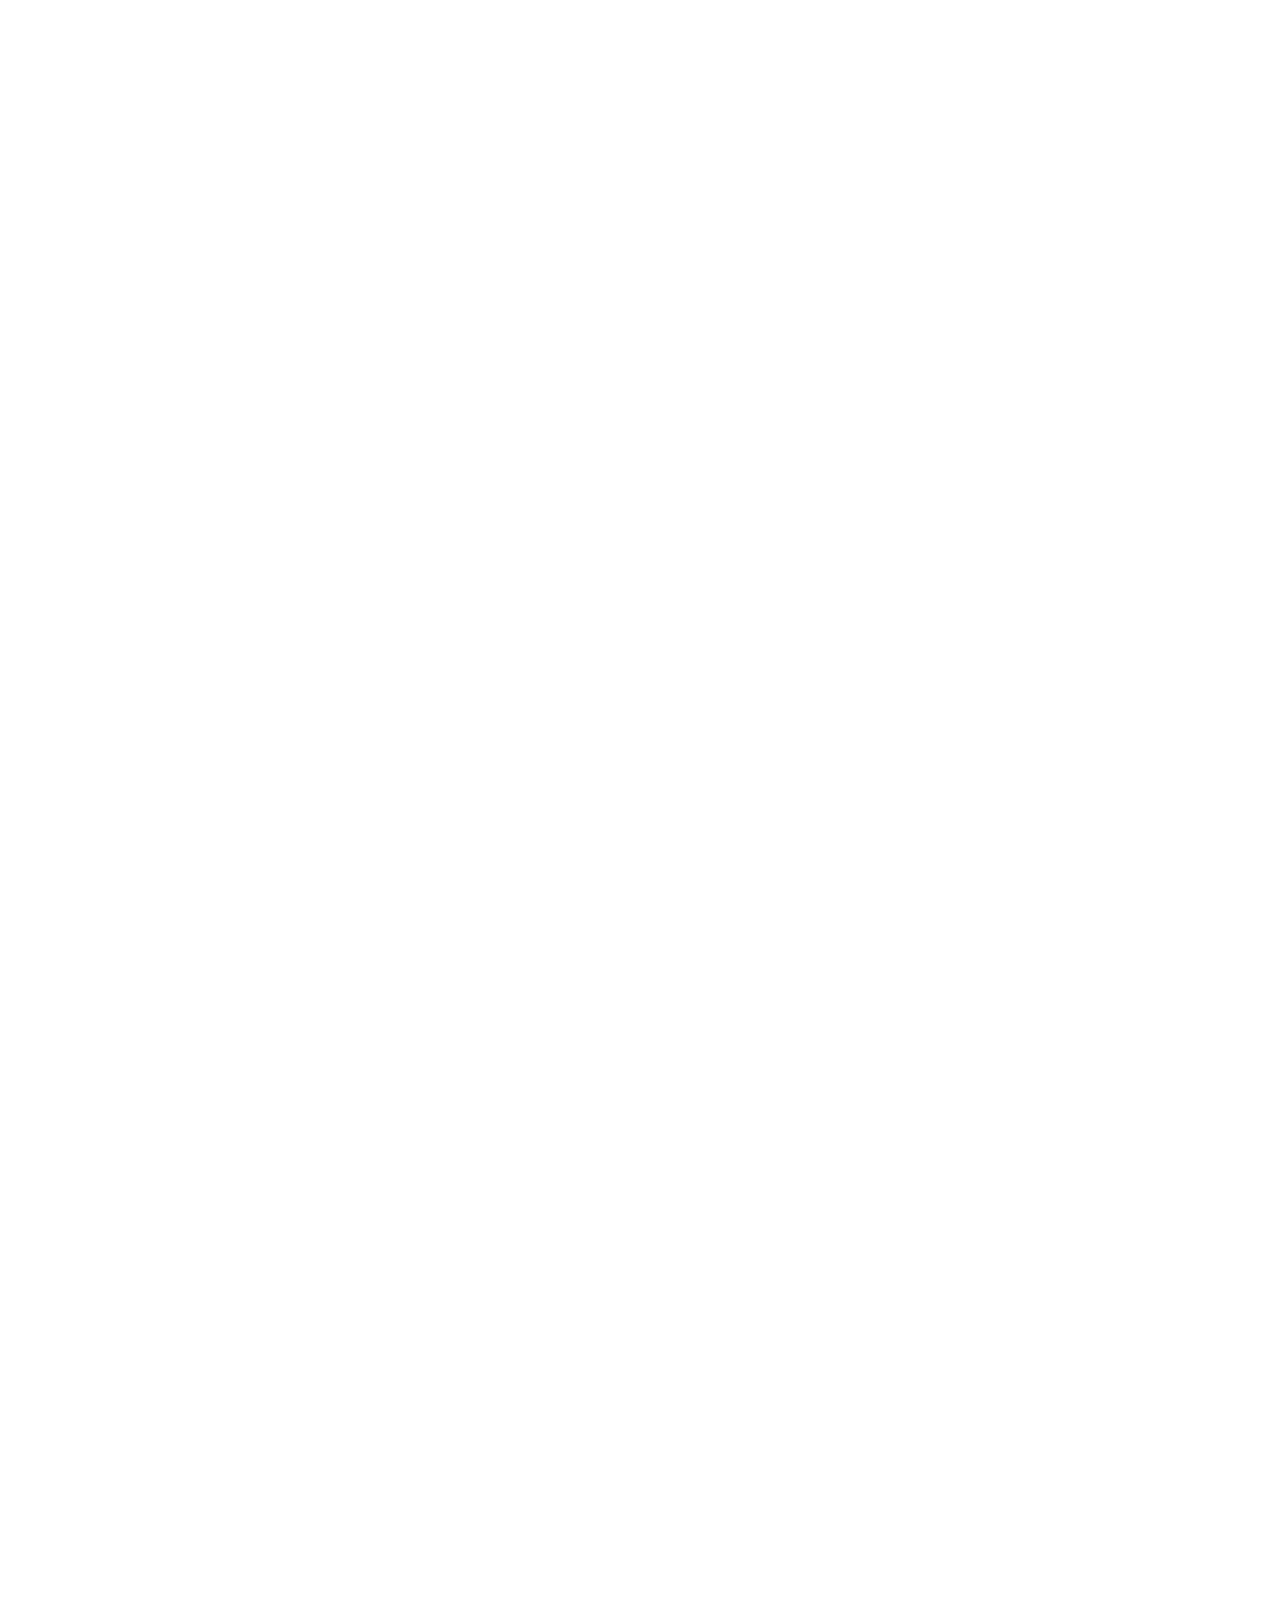
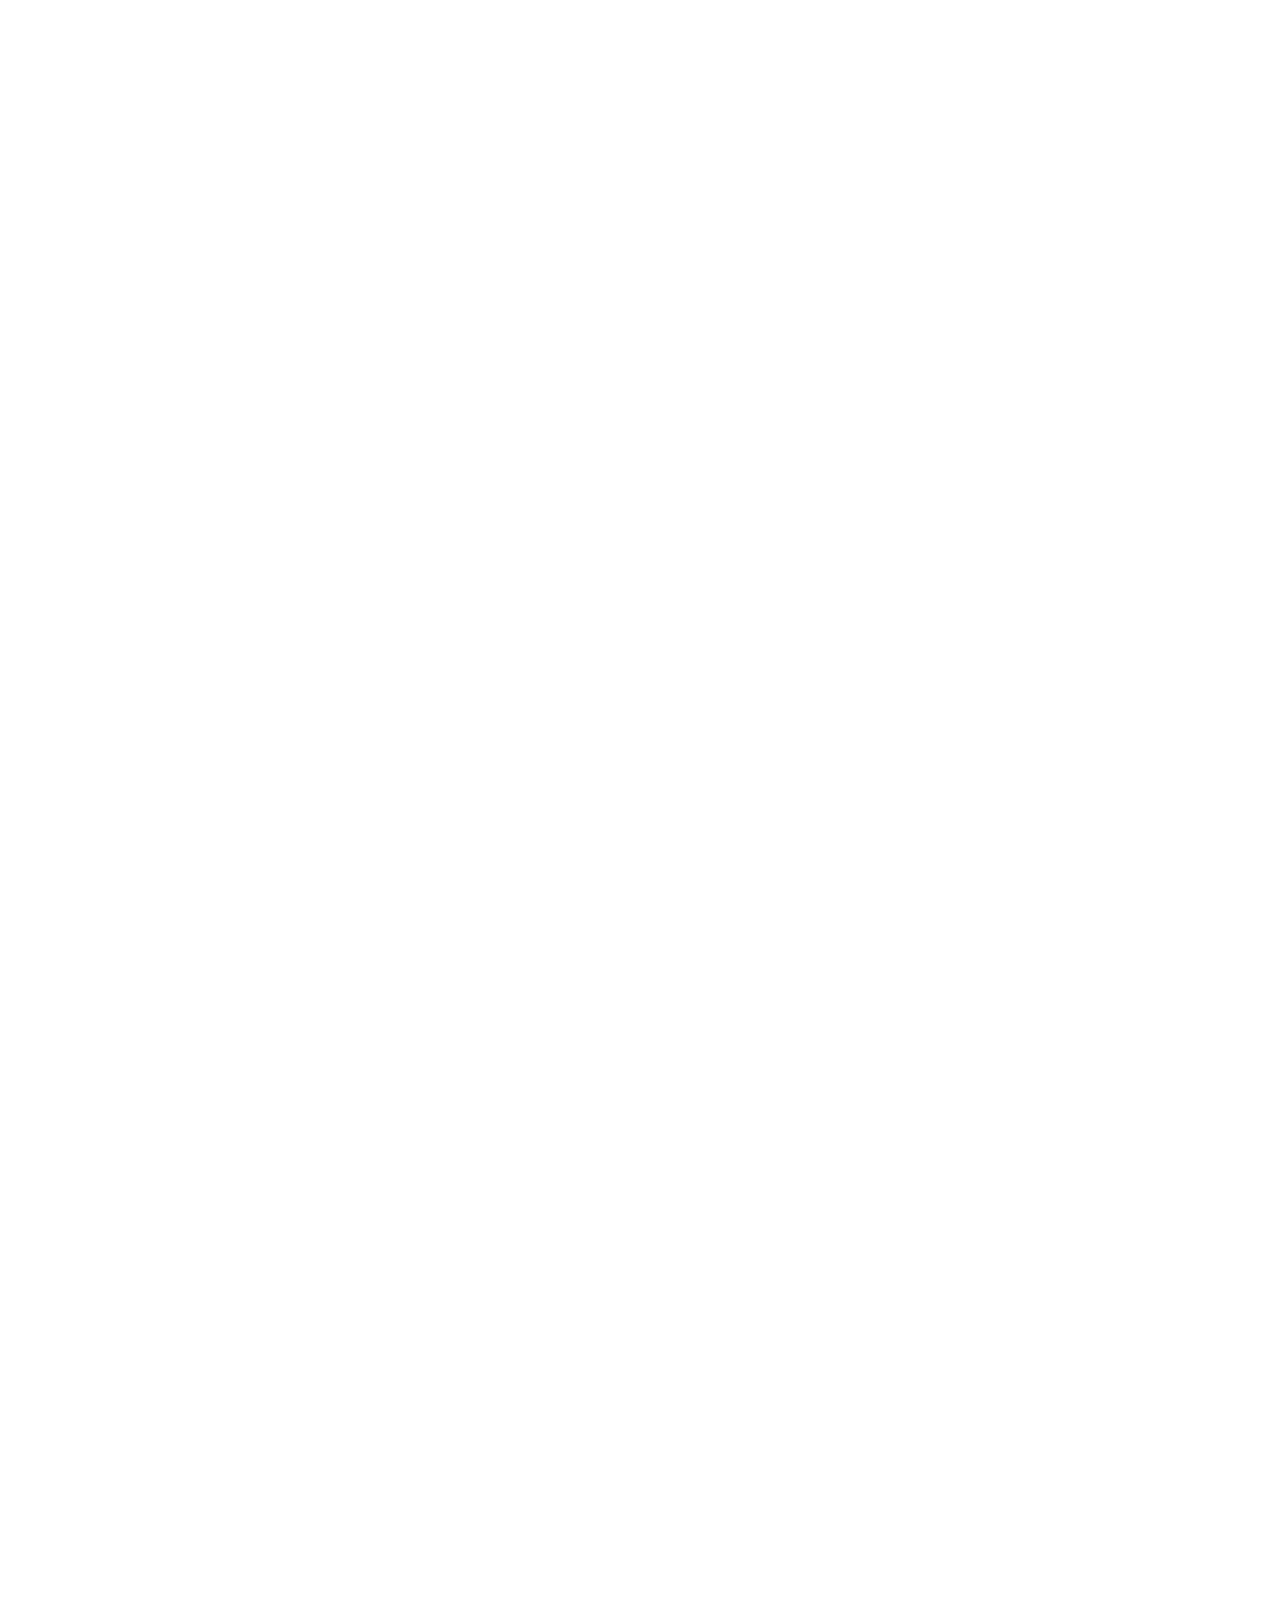
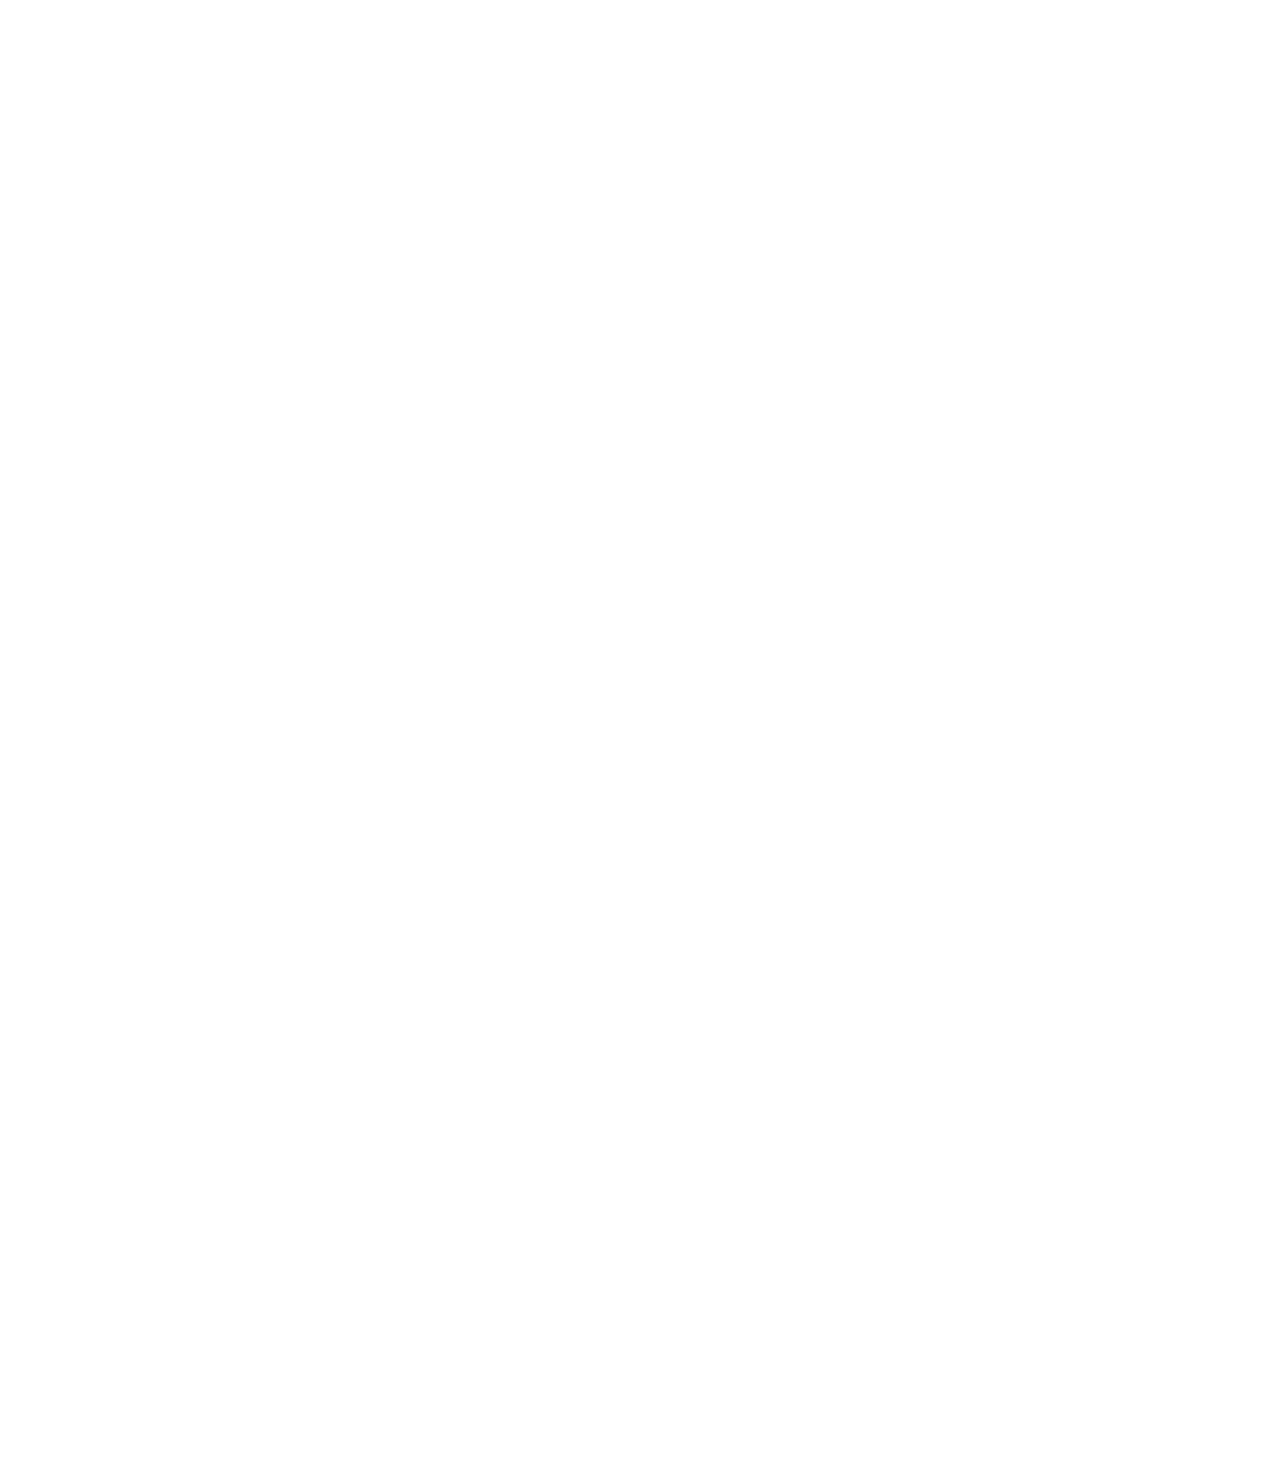
==== commit 4a6c043b: "Diminuição de fonte (20 -> 19) e remoção de negrito da seção valores" ====
--- a/index.html
+++ b/index.html
@@ -2,158 +2,259 @@
 <!--  This site was created in Webflow. http://www.webflow.com  -->
 <!--  Last Published: Wed Oct 09 2019 20:26:54 GMT+0000 (UTC)  -->
 <html data-wf-page="5d533a6029b8f73e2799f6db" data-wf-site="5d35c34447f4bbc0ad9f0f50">
+
 <head>
-  <meta charset="utf-8">
-  <title>Veterinária Anchieta - A saúde do seu animal em equilíbrio</title>
-  <meta content="width=device-width, initial-scale=1" name="viewport">
-  <meta content="Webflow" name="generator">
-  <link href="css/normalize.css" rel="stylesheet" type="text/css">
-  <link href="css/webflow.css" rel="stylesheet" type="text/css">
-  <link href="css/veterinaria-anchieta.webflow.css" rel="stylesheet" type="text/css">
-  <script src="https://ajax.googleapis.com/ajax/libs/webfont/1.6.26/webfont.js" type="text/javascript"></script>
-  <script type="text/javascript">WebFont.load({  google: {    families: ["Ubuntu:300,300italic,400,400italic,500,500italic,700,700italic","Libre Franklin:200,300,regular,600,800,900","IBM Plex Mono:regular"]  }});</script>
-  <!-- [if lt IE 9]><script src="https://cdnjs.cloudflare.com/ajax/libs/html5shiv/3.7.3/html5shiv.min.js" type="text/javascript"></script><![endif] -->
-  <script type="text/javascript">!function(o,c){var n=c.documentElement,t=" w-mod-";n.className+=t+"js",("ontouchstart"in o||o.DocumentTouch&&c instanceof DocumentTouch)&&(n.className+=t+"touch")}(window,document);</script>
-  <link href="images/favicon.png" rel="shortcut icon" type="image/x-icon">
-  <link href="images/webclip.png" rel="apple-touch-icon">
-  <style>.anti-flicker-hide { opacity: 0 !important}</style>
-  <script type="text/javascript">(function(a,s,y,n,c,h,i,d,e){s.className+=' '+y;h.start=1*new Date;h.end=i=function(){s.className=s.className.replace(RegExp(' ?'+y),'')};(a[n]=a[n]||[]).hide=h;setTimeout(function(){i();h.end=null},c);h.timeout=c;})(window,document.documentElement,'anti-flicker-hide','dataLayer',4000,{'GTM-PMBPC9H':true});</script>
-  <script async="" src="https://www.googletagmanager.com/gtag/js?id=UA-147835393-1"></script>
-  <script type="text/javascript">window.dataLayer = window.dataLayer || [];function gtag(){dataLayer.push(arguments);}gtag('js', new Date());gtag('config', 'UA-147835393-1', {'anonymize_ip': true, 'optimize_id': 'GTM-PMBPC9H'});</script>
-  <script type="text/javascript">!function(f,b,e,v,n,t,s){if(f.fbq)return;n=f.fbq=function(){n.callMethod?n.callMethod.apply(n,arguments):n.queue.push(arguments)};if(!f._fbq)f._fbq=n;n.push=n;n.loaded=!0;n.version='2.0';n.agent='plwebflow';n.queue=[];t=b.createElement(e);t.async=!0;t.src=v;s=b.getElementsByTagName(e)[0];s.parentNode.insertBefore(t,s)}(window,document,'script','https://connect.facebook.net/en_US/fbevents.js');fbq('init', '511640139625185');fbq('track', 'PageView');</script>
-  <style>
-  body {
-  -moz-font-feature-settings: "liga" on;
-  -moz-osx-font-smoothing: grayscale;
-  -webkit-font-smoothing: antialiased;
-  font-feature-settings: "liga" on;
-  text-rendering: optimizeLegibility;
-}
-</style>
-  <!--  Google Tag Manager  -->
-  <script>(function(w,d,s,l,i){w[l]=w[l]||[];w[l].push({'gtm.start':
-new Date().getTime(),event:'gtm.js'});var f=d.getElementsByTagName(s)[0],
-j=d.createElement(s),dl=l!='dataLayer'?'&l='+l:'';j.async=true;j.src=
-'https://www.googletagmanager.com/gtm.js?id='+i+dl;f.parentNode.insertBefore(j,f);
-})(window,document,'script','dataLayer','GTM-MFLMZ4W');</script>
-  <!--  End Google Tag Manager  -->
+    <meta charset="utf-8">
+    <title>Veterinária Anchieta - A saúde do seu animal em equilíbrio</title>
+    <meta content="width=device-width, initial-scale=1" name="viewport">
+    <meta content="Webflow" name="generator">
+    <link href="css/normalize.css" rel="stylesheet" type="text/css">
+    <link href="css/webflow.css" rel="stylesheet" type="text/css">
+    <link href="css/veterinaria-anchieta.webflow.css" rel="stylesheet" type="text/css">
+    <script src="https://ajax.googleapis.com/ajax/libs/webfont/1.6.26/webfont.js" type="text/javascript"></script>
+    <script type="text/javascript">
+        WebFont.load({
+            google: {
+                families: ["Ubuntu:300,300italic,400,400italic,500,500italic,700,700italic", "Libre Franklin:200,300,regular,600,800,900", "IBM Plex Mono:regular"]
+            }
+        });
+    </script>
+    <!-- [if lt IE 9]><script src="https://cdnjs.cloudflare.com/ajax/libs/html5shiv/3.7.3/html5shiv.min.js" type="text/javascript"></script><![endif] -->
+    <script type="text/javascript">
+        ! function(o, c) {
+            var n = c.documentElement,
+                t = " w-mod-";
+            n.className += t + "js", ("ontouchstart" in o || o.DocumentTouch && c instanceof DocumentTouch) && (n.className += t + "touch")
+        }(window, document);
+    </script>
+    <link href="images/favicon.png" rel="shortcut icon" type="image/x-icon">
+    <link href="images/webclip.png" rel="apple-touch-icon">
+    <style>
+        .anti-flicker-hide {
+            opacity: 0 !important
+        }
+    </style>
+    <script type="text/javascript">
+        (function(a, s, y, n, c, h, i, d, e) {
+            s.className += ' ' + y;
+            h.start = 1 * new Date;
+            h.end = i = function() {
+                s.className = s.className.replace(RegExp(' ?' + y), '')
+            };
+            (a[n] = a[n] || []).hide = h;
+            setTimeout(function() {
+                i();
+                h.end = null
+            }, c);
+            h.timeout = c;
+        })(window, document.documentElement, 'anti-flicker-hide', 'dataLayer', 4000, {
+            'GTM-PMBPC9H': true
+        });
+    </script>
+    <script async="" src="https://www.googletagmanager.com/gtag/js?id=UA-147835393-1"></script>
+    <script type="text/javascript">
+        window.dataLayer = window.dataLayer || [];
+
+        function gtag() {
+            dataLayer.push(arguments);
+        }
+        gtag('js', new Date());
+        gtag('config', 'UA-147835393-1', {
+            'anonymize_ip': true,
+            'optimize_id': 'GTM-PMBPC9H'
+        });
+    </script>
+    <script type="text/javascript">
+        ! function(f, b, e, v, n, t, s) {
+            if (f.fbq) return;
+            n = f.fbq = function() {
+                n.callMethod ? n.callMethod.apply(n, arguments) : n.queue.push(arguments)
+            };
+            if (!f._fbq) f._fbq = n;
+            n.push = n;
+            n.loaded = !0;
+            n.version = '2.0';
+            n.agent = 'plwebflow';
+            n.queue = [];
+            t = b.createElement(e);
+            t.async = !0;
+            t.src = v;
+            s = b.getElementsByTagName(e)[0];
+            s.parentNode.insertBefore(t, s)
+        }(window, document, 'script', 'https://connect.facebook.net/en_US/fbevents.js');
+        fbq('init', '511640139625185');
+        fbq('track', 'PageView');
+    </script>
+    <style>
+        body {
+            -moz-font-feature-settings: "liga" on;
+            -moz-osx-font-smoothing: grayscale;
+            -webkit-font-smoothing: antialiased;
+            font-feature-settings: "liga" on;
+            text-rendering: optimizeLegibility;
+        }
+    </style>
+    <!--  Google Tag Manager  -->
+    <script>
+        (function(w, d, s, l, i) {
+            w[l] = w[l] || [];
+            w[l].push({
+                'gtm.start': new Date().getTime(),
+                event: 'gtm.js'
+            });
+            var f = d.getElementsByTagName(s)[0],
+                j = d.createElement(s),
+                dl = l != 'dataLayer' ? '&l=' + l : '';
+            j.async = true;
+            j.src =
+                'https://www.googletagmanager.com/gtm.js?id=' + i + dl;
+            f.parentNode.insertBefore(j, f);
+        })(window, document, 'script', 'dataLayer', 'GTM-MFLMZ4W');
+    </script>
+    <!--  End Google Tag Manager  -->
 </head>
+
 <body class="body">
-  <div data-collapse="medium" data-animation="default" data-duration="400" data-easing="ease-out" data-easing2="ease-out" class="navigation w-nav">
-    <div class="navigation-container"><a href="index.html" class="logo w-inline-block w--current"><img src="images/Logotipo.png" alt="Veterinária Anchieta" srcset="images/Logotipo-p-500.png 500w, images/Logotipo-p-800.png 800w, images/Logotipo-p-1080.png 1080w, images/Logotipo.png 1347w" sizes="(max-width: 479px) 18vw, (max-width: 767px) 11vw, (max-width: 991px) 9vw, 8vw"></a>
-      <nav role="navigation" class="nav-menu w-nav-menu"><a href="index.html" class="nav-link w-nav-link w--current">Home</a><a href="nossa-historia.html" class="nav-link w-nav-link">História</a><a href="a-clinica.html" class="nav-link w-nav-link">A Clínica</a><a href="estetica-animal.html" class="nav-link w-nav-link">Estética Animal</a><a href="#" class="nav-link temp w-nav-link">Pet Shop</a><a href="contato.html" class="navigation-button w-button">Contato</a></nav>
-      <div class="menu-button w-nav-button">
-        <div class="icon-2 w-icon-nav-menu"></div>
-      </div>
-    </div>
-  </div>
-  <div class="header homepage">
-    <div class="header-content banner-home">
-      <h1 class="h1 home-h1">A saúde do seu animal em equilíbrio</h1>
-    </div>
-  </div>
-  <div class="features">
-    <div class="container">
-      <div class="h2-container">
-        <h2 class="h2"><span class="text-span">Promover o bem estar do seu animal de estimação é o que importa: </span>Aqui você encontra profissionais capacitados e que se importam com seu amigo.<br></h2>
-      </div>
-      <div class="w-row">
-        <div class="w-col w-col-4">
-          <h2>Missão</h2>
-          <p class="paragraph">A veterinária Anchieta tem como missão trabalhar com prazer, empenho e dedicação visando atender com excelência nossos serviços, e qualidade em todos os nossos produtos; sempre cientes da nossa responsabilidade com os animais, seus tutores, clientes, parceiros e colaboradores.</p>
-        </div>
-        <div class="w-col w-col-4">
-          <h2>Visão</h2>
-          <p class="paragraph">Ser uma equipe competitiva que atue de forma abrangente no segmento de saúde animal, através de amplo portfólio de produtos de qualidade e serviços diferenciados, visando a saúde dos animais e a satisfação de tutores e colaboradores.</p>
-        </div>
-        <div class="w-col w-col-4">
-          <h2>Valores</h2>
-          <p class="paragraph"><strong>Ética</strong> | <strong>Respeito</strong> | <strong>Transparência</strong> <strong>Integridade</strong> | <strong>Atenção</strong> | <strong>Carinho</strong> | <strong>Cuidado</strong> | <strong>Trabalho em equipe</strong> | <strong>Pró atividade</strong></p>
-        </div>
-      </div>
-    </div>
-  </div>
-  <div class="about">
-    <div class="w-layout-grid grid">
-      <div data-widget-zoom="18" data-widget-latlng="-19.9499243,-43.9220817" id="w-node-7e5984099c48-2799f6db" class="w-widget w-widget-map"></div>
-      <div id="w-node-2d918f18901c-2799f6db" class="acesso w-container">
-        <h2 class="h2"><span class="text-span">Acesso fácil e 24 horas.</span> </h2>
-        <p class="paragraph justify">Urgências não tem hora para acontecer. Por isso estamos sempre preparados para receber o seu pet em nossa clínica. <br><br>Para chegar, é só subir a Av. Afonso Pena e virar a direita na praça da bandeira.</p><a href="nossa-historia.html" class="link">Conheça mais sobre a nossa história</a></div>
-    </div>
-  </div>
-  <div class="slider-section">
-    <div data-delay="6000" data-animation="fade" data-autoplay="1" data-disable-swipe="1" data-nav-spacing="5" data-duration="500" data-infinite="1" class="slider w-slider">
-      <div class="w-slider-mask">
-        <div class="slide w-slide"></div>
-        <div class="slide-2 w-slide"></div>
-        <div class="slide-3 w-slide"></div>
-      </div>
-      <div class="left-arrow w-slider-arrow-left">
-        <div class="icon w-icon-slider-left"></div>
-      </div>
-      <div class="right-arrow w-slider-arrow-right">
-        <div class="w-icon-slider-right"></div>
-      </div>
-      <div class="slide-nav w-slider-nav w-round"></div>
-    </div>
-  </div>
-  <div class="separator cc-background-grey">
-    <div class="container">
-      <div class="line-color"></div>
-    </div>
-  </div>
-  <div class="premium">
-    <div class="container">
-      <div class="row">
-        <div class="_2-row-image cc-row-spacing"><img src="images/dog-taking-a-bath-P4GH3R4.jpg" srcset="images/dog-taking-a-bath-P4GH3R4-p-1080.jpeg 1080w, images/dog-taking-a-bath-P4GH3R4.jpg 1322w" sizes="(max-width: 479px) 87vw, (max-width: 767px) 92vw, (max-width: 991px) 40vw, 41vw" alt="" class="image-3"></div>
-        <div class="_2-row-text">
-          <h2 class="h2 cc-2-rows"><span class="text-span">Estética animal.</span> Atentos ao bem-estar dos pets e dos donos.</h2>
-          <p class="paragraph cc-gray">Nossos serviços de estética são feitos sob a supervisão de um veterinário, pois sabemos a importancia do conhecimento e do carinho na hora de tratar um ser tão querido como um pet. </p>
-          <p class="paragraph cc-gray">Higiene absoluta, aparelhos e serviços sob medida para raças e tamanhos diferentes. Além de um sistema de transporte especializado para buscar e levar até em casa.</p>
-        </div>
-      </div>
-      <div class="row cc-bottom">
-        <div class="_2-row-image cc-bottom"><img src="images/vet-examining-dog-6MLYBD7.jpg" srcset="images/vet-examining-dog-6MLYBD7-p-1080.jpeg 1080w, images/vet-examining-dog-6MLYBD7-p-1600.jpeg 1600w, images/vet-examining-dog-6MLYBD7.jpg 1981w" sizes="(max-width: 479px) 87vw, (max-width: 767px) 92vw, (max-width: 991px) 40vw, 41vw" alt=""></div>
-        <div class="_2-row-text cc-bottom">
-          <h2 class="h2 cc-2-rows"><span class="text-span">Clínica veterinária.</span> A estrutura, equipe e carinho que seu animal merece.</h2>
-          <p class="paragraph cc-gray">Temos orgulho em fornecer alguns dos mais avançados tratamentos e exames para seu pet. Setor de diagnósticos com tecnologia de ponta, um time de veterinários de excelência, laboratório próprio, bloco cirúrgico com anestesia inalatória e uma área de internação para acompanhamento. Tudo isso, <strong>24 horas </strong>por dia, <strong>7 dias por semana.</strong></p>
-        </div>
-      </div>
-    </div>
-  </div>
-  <div class="section contato-home">
-    <div class="_2-row-action-text">
-      <h3 class="h3 cta-duvida">Alguma dúvida ou quer entrar em contato?</h3><a href="contato.html" class="link">Nos Envie um email clicando aqui</a></div>
-  </div>
-  <div class="section contato-home ig-feed">
-    <div class="container-3 w-container">
-      <div class="w-embed w-iframe w-script">
-        <!--  LightWidget WIDGET  -->
-        <script src="https://cdn.lightwidget.com/widgets/lightwidget.js"></script><iframe src="https://lightwidget.com/widgets/3708ec153be85929b01f296e22771e5b.html" scrolling="no" allowtransparency="true" class="lightwidget-widget" style="width:100%;border:0;overflow:hidden;"></iframe></div>
-    </div>
-  </div>
-  <div class="separator cc-background-grey temp">
-    <div class="container">
-      <div class="line-color"></div>
-    </div>
-  </div>
-  <div class="footer">
-    <div class="container cc-footer">
-      <div class="footer-column">
-        <div class="footer-links-list"><a href="index.html" class="link-footer w--current">Home</a><a href="nossa-historia.html" class="link-footer">História</a><a href="a-clinica.html" class="link-footer">A Clínica</a><a href="a-clinica.html" class="link-footer">Estética Animal</a><a href="contato.html" class="link-footer">Contato</a></div>
-        <div class="footer-links-list"><a href="blog.html" class="link-footer temp">Estética Animal</a><a href="blog.html" class="link-footer temp">Pet Shop</a></div>
-        <div class="footer-social"><a href="https://www.facebook.com/veterinariaanchieta/" target="_blank" class="link-social w-inline-block"><img src="images/icon-facebook.svg" alt="" class="image-5"></a><a href="https://www.instagram.com/veterinariaanchieta/" target="_blank" class="link-social w-inline-block"><img src="images/icon-instagram.svg" alt="" class="image-4"></a></div>
-      </div>
-      <div class="footer-column cc-footer"><a href="index.html" class="navigation-logo w-inline-block w--current"><img src="images/Logotipo.png" srcset="images/Logotipo-p-500.png 500w, images/Logotipo-p-800.png 800w, images/Logotipo-p-1080.png 1080w, images/Logotipo.png 1347w" sizes="(max-width: 479px) 26vw, (max-width: 767px) 18vw, (max-width: 991px) 14vw, 9vw" alt=""></a>
-        <div class="text-footer-credits">© 2019 Veterinária Anchieta, todos os direitos reservados.<br> <br>Av. dos Bandeirantes, 1641 - Anchieta, Belo Horizonte - MG, 30310-403<br><a href="tel:03132821873" class="link">(031) 3282 -1873</a><br>‍<br>Desenvolvido por <a href="http://www.diadoarauto.com.br" target="_blank" class="link-2">Dia do Arauto</a></div>
-      </div>
-    </div>
-  </div>
-  <script src="https://d3e54v103j8qbb.cloudfront.net/js/jquery-3.4.1.min.220afd743d.js" type="text/javascript" integrity="sha256-CSXorXvZcTkaix6Yvo6HppcZGetbYMGWSFlBw8HfCJo=" crossorigin="anonymous"></script>
-  <script src="js/webflow.js" type="text/javascript"></script>
-  <!-- [if lte IE 9]><script src="https://cdnjs.cloudflare.com/ajax/libs/placeholders/3.0.2/placeholders.min.js"></script><![endif] -->
-  <!--  Google Tag Manager (noscript)  -->
-  <noscript><iframe src="https://www.googletagmanager.com/ns.html?id=GTM-MFLMZ4W" height="0" width="0" style="display:none;visibility:hidden"></iframe></noscript>
-  <!--  End Google Tag Manager (noscript)  -->
+    <div data-collapse="medium" data-animation="default" data-duration="400" data-easing="ease-out" data-easing2="ease-out" class="navigation w-nav">
+        <div class="navigation-container">
+            <a href="index.html" class="logo w-inline-block w--current"><img src="images/Logotipo.png" alt="Veterinária Anchieta" srcset="images/Logotipo-p-500.png 500w, images/Logotipo-p-800.png 800w, images/Logotipo-p-1080.png 1080w, images/Logotipo.png 1347w" sizes="(max-width: 479px) 18vw, (max-width: 767px) 11vw, (max-width: 991px) 9vw, 8vw"></a>
+            <nav role="navigation" class="nav-menu w-nav-menu"><a href="index.html" class="nav-link w-nav-link w--current">Home</a><a href="nossa-historia.html" class="nav-link w-nav-link">História</a><a href="a-clinica.html" class="nav-link w-nav-link">A Clínica</a><a href="estetica-animal.html" class="nav-link w-nav-link">Estética Animal</a><a href="#" class="nav-link temp w-nav-link">Pet Shop</a><a href="contato.html" class="navigation-button w-button">Contato</a></nav>
+            <div class="menu-button w-nav-button">
+                <div class="icon-2 w-icon-nav-menu"></div>
+            </div>
+        </div>
+    </div>
+    <div class="header homepage">
+        <div class="header-content banner-home">
+            <h1 class="h1 home-h1">A saúde do seu animal em equilíbrio</h1>
+        </div>
+    </div>
+    <div class="features">
+        <div class="container">
+            <div class="h2-container">
+                <h2 class="h2"><span class="text-span"><b>Promover o bem estar do seu animal de estimação é o que importa: Aqui você encontra profissionais capacitados e que se importam com seu amigo.</b></span></h2>
+            </div>
+            <div class="w-row">
+                <div class="w-col w-col-4">
+                    <h2>Missão</h2>
+                    <p class="paragraph">A veterinária Anchieta tem como missão trabalhar com prazer, empenho e dedicação visando atender com excelência nossos serviços, e qualidade em todos os nossos produtos; sempre cientes da nossa responsabilidade com os animais, seus tutores, clientes, parceiros e colaboradores.</p>
+                </div>
+                <div class="w-col w-col-4">
+                    <h2>Visão</h2>
+                    <p class="paragraph">Ser uma equipe competitiva que atue de forma abrangente no segmento de saúde animal, através de amplo portfólio de produtos de qualidade e serviços diferenciados, visando a saúde dos animais e a satisfação de tutores e colaboradores.</p>
+                </div>
+                <div class="w-col w-col-4">
+                    <h2>Valores</h2>
+                    <p class="paragraph">Ética | Respeito | Transparência | Integridade | Atenção | Carinho | Cuidado | Trabalho em equipe | Pró atividade</p>
+                </div>
+            </div>
+        </div>
+    </div>
+    <div class="about">
+        <div class="w-layout-grid grid">
+            <div data-widget-zoom="18" data-widget-latlng="-19.9499243,-43.9220817" id="w-node-7e5984099c48-2799f6db" class="w-widget w-widget-map"></div>
+            <div id="w-node-2d918f18901c-2799f6db" class="acesso w-container">
+                <h2 class="h2"><span class="text-span">Acesso fácil e 24 horas.</span> </h2>
+                <p class="paragraph justify">Urgências não tem hora para acontecer. Por isso estamos sempre preparados para receber o seu pet em nossa clínica.
+                    <br>
+                    <br>Para chegar, é só subir a Av. Afonso Pena e virar a direita na praça da bandeira.</p><a href="nossa-historia.html" class="link">Conheça mais sobre a nossa história</a></div>
+        </div>
+    </div>
+    <div class="slider-section">
+        <div data-delay="6000" data-animation="fade" data-autoplay="1" data-disable-swipe="1" data-nav-spacing="5" data-duration="500" data-infinite="1" class="slider w-slider">
+            <div class="w-slider-mask">
+                <div class="slide w-slide"></div>
+                <div class="slide-2 w-slide"></div>
+                <div class="slide-3 w-slide"></div>
+            </div>
+            <div class="left-arrow w-slider-arrow-left">
+                <div class="icon w-icon-slider-left"></div>
+            </div>
+            <div class="right-arrow w-slider-arrow-right">
+                <div class="w-icon-slider-right"></div>
+            </div>
+            <div class="slide-nav w-slider-nav w-round"></div>
+        </div>
+    </div>
+    <div class="separator cc-background-grey">
+        <div class="container">
+            <div class="line-color"></div>
+        </div>
+    </div>
+    <div class="premium">
+        <div class="container">
+            <div class="row">
+                <div class="_2-row-image cc-row-spacing"><img src="images/dog-taking-a-bath-P4GH3R4.jpg" srcset="images/dog-taking-a-bath-P4GH3R4-p-1080.jpeg 1080w, images/dog-taking-a-bath-P4GH3R4.jpg 1322w" sizes="(max-width: 479px) 87vw, (max-width: 767px) 92vw, (max-width: 991px) 40vw, 41vw" alt="" class="image-3"></div>
+                <div class="_2-row-text">
+                    <h2 class="h2 cc-2-rows"><span class="text-span">Estética animal.</span> Atentos ao bem-estar dos pets e dos donos.</h2>
+                    <p class="paragraph cc-gray">Nossos serviços de estética são feitos sob a supervisão de um veterinário, pois sabemos a importancia do conhecimento e do carinho na hora de tratar um ser tão querido como um pet. </p>
+                    <p class="paragraph cc-gray">Higiene absoluta, aparelhos e serviços sob medida para raças e tamanhos diferentes. Além de um sistema de transporte especializado para buscar e levar até em casa.</p>
+                </div>
+            </div>
+            <div class="row cc-bottom">
+                <div class="_2-row-image cc-bottom"><img src="images/vet-examining-dog-6MLYBD7.jpg" srcset="images/vet-examining-dog-6MLYBD7-p-1080.jpeg 1080w, images/vet-examining-dog-6MLYBD7-p-1600.jpeg 1600w, images/vet-examining-dog-6MLYBD7.jpg 1981w" sizes="(max-width: 479px) 87vw, (max-width: 767px) 92vw, (max-width: 991px) 40vw, 41vw" alt=""></div>
+                <div class="_2-row-text cc-bottom">
+                    <h2 class="h2 cc-2-rows"><span class="text-span">Clínica veterinária.</span> A estrutura, equipe e carinho que seu animal merece.</h2>
+                    <p class="paragraph cc-gray">Temos orgulho em fornecer alguns dos mais avançados tratamentos e exames para seu pet. Setor de diagnósticos com tecnologia de ponta, um time de veterinários de excelência, laboratório próprio, bloco cirúrgico com anestesia inalatória e uma área de internação para acompanhamento. Tudo isso, <strong>24 horas </strong>por dia, <strong>7 dias por semana.</strong></p>
+                </div>
+            </div>
+        </div>
+    </div>
+    <div class="section contato-home">
+        <div class="_2-row-action-text">
+            <h3 class="h3 cta-duvida">Alguma dúvida ou quer entrar em contato?</h3><a href="contato.html" class="link">Nos Envie um email clicando aqui</a></div>
+    </div>
+    <div class="section contato-home ig-feed">
+        <div class="container-3 w-container">
+            <div class="w-embed w-iframe w-script">
+                <!--  LightWidget WIDGET  -->
+                <script src="https://cdn.lightwidget.com/widgets/lightwidget.js"></script>
+                <iframe src="https://lightwidget.com/widgets/3708ec153be85929b01f296e22771e5b.html" scrolling="no" allowtransparency="true" class="lightwidget-widget" style="width:100%;border:0;overflow:hidden;"></iframe>
+            </div>
+        </div>
+    </div>
+    <div class="separator cc-background-grey temp">
+        <div class="container">
+            <div class="line-color"></div>
+        </div>
+    </div>
+    <div class="footer">
+        <div class="container cc-footer">
+            <div class="footer-column">
+              <div class="footer-links-list">
+                <a href="index.html" class="link-footer"><b>Home</b></a>
+                <a href="nossa-historia.html" class="link-footer"><b>História</b></a>
+                <a href="a-clinica.html" class="link-footer w--current"><b>A Clínica</b></a>
+                <a href="estetica-animal.html" class="link-footer w--current"><b>Estética Animal</b></a>
+                <a href="contato.html" class="link-footer"><b>Contato</b></a>
+              </div>
+              <div class="footer-links-list"><a href="blog.html" class="link-footer temp">Estética Animal</a><a href="blog.html" class="link-footer temp">Pet Shop</a></div>
+                <div class="footer-social">
+                    <a href="https://www.facebook.com/veterinariaanchieta/" target="_blank" class="link-social w-inline-block"><img src="images/icon-facebook.svg" alt="" class="image-5"></a>
+                    <a href="https://www.instagram.com/veterinariaanchieta/" target="_blank" class="link-social w-inline-block"><img src="images/icon-instagram.svg" alt="" class="image-4"></a>
+                </div>
+            </div>
+            <div class="footer-column cc-footer">
+                <a href="index.html" class="navigation-logo w-inline-block w--current"><img src="images/Logotipo.png" srcset="images/Logotipo-p-500.png 500w, images/Logotipo-p-800.png 800w, images/Logotipo-p-1080.png 1080w, images/Logotipo.png 1347w" sizes="(max-width: 479px) 26vw, (max-width: 767px) 18vw, (max-width: 991px) 14vw, 9vw" alt=""></a>
+                <div class="text-footer-credits">© 2019 Veterinária Anchieta, todos os direitos reservados.
+                    <br>
+                    Av. dos Bandeirantes, 1641 - Anchieta, Belo Horizonte - MG, 30310-403
+                    <br>
+                    <a href="tel:03132821873">(031) 3282 -1873</a>
+                    <br>‍
+                    Desenvolvido por <a href="https://www.diadoarauto.com.br" target="_blank">Dia do Arauto</a>
+                </div>
+            </div>
+        </div>
+    </div>
+    <script src="https://d3e54v103j8qbb.cloudfront.net/js/jquery-3.4.1.min.220afd743d.js" type="text/javascript" integrity="sha256-CSXorXvZcTkaix6Yvo6HppcZGetbYMGWSFlBw8HfCJo=" crossorigin="anonymous"></script>
+    <script src="js/webflow.js" type="text/javascript"></script>
+    <!-- [if lte IE 9]><script src="https://cdnjs.cloudflare.com/ajax/libs/placeholders/3.0.2/placeholders.min.js"></script><![endif] -->
+    <!--  Google Tag Manager (noscript)  -->
+    <noscript>
+        <iframe src="https://www.googletagmanager.com/ns.html?id=GTM-MFLMZ4W" height="0" width="0" style="display:none;visibility:hidden"></iframe>
+    </noscript>
+    <!--  End Google Tag Manager (noscript)  -->
 </body>
-</html>+
+</html>
--- a/css/veterinaria-anchieta.webflow.css
+++ b/css/veterinaria-anchieta.webflow.css
@@ -318,7 +318,7 @@
   padding-bottom: 25px;
   font-family: 'Libre Franklin', sans-serif;
   color: #000;
-  font-size: 20px;
+  font-size: 19px;
   line-height: 24px;
   font-weight: 300;
   text-align: justify;
@@ -1004,13 +1004,18 @@
 }
 
 .text-footer-credits {
-  margin-top: 15px;
+  margin-top: 5px;
   font-family: 'Libre Franklin', sans-serif;
-  color: #666;
-  font-size: 12px;
+  color: black;
+  font-size: 11px;
   line-height: 18px;
-  font-weight: 600;
+  font-weight: bold;
   text-align: right;
+}
+.text-footer-credits a{
+  text-decoration: none;
+  color: black;
+
 }
 
 .footer-links-list {
@@ -1027,12 +1032,12 @@
 }
 
 .link-footer {
-  margin-bottom: 25px;
+  margin-bottom: 10px;
   -webkit-transition: color 200ms ease;
   transition: color 200ms ease;
   font-family: 'Libre Franklin', sans-serif;
   color: #000;
-  font-size: 12px;
+  font-size: 11px;
   line-height: 18px;
   font-weight: 600;
   text-decoration: none;
@@ -3445,4 +3450,3 @@
     grid-column-end: span 2;
   }
 }
-
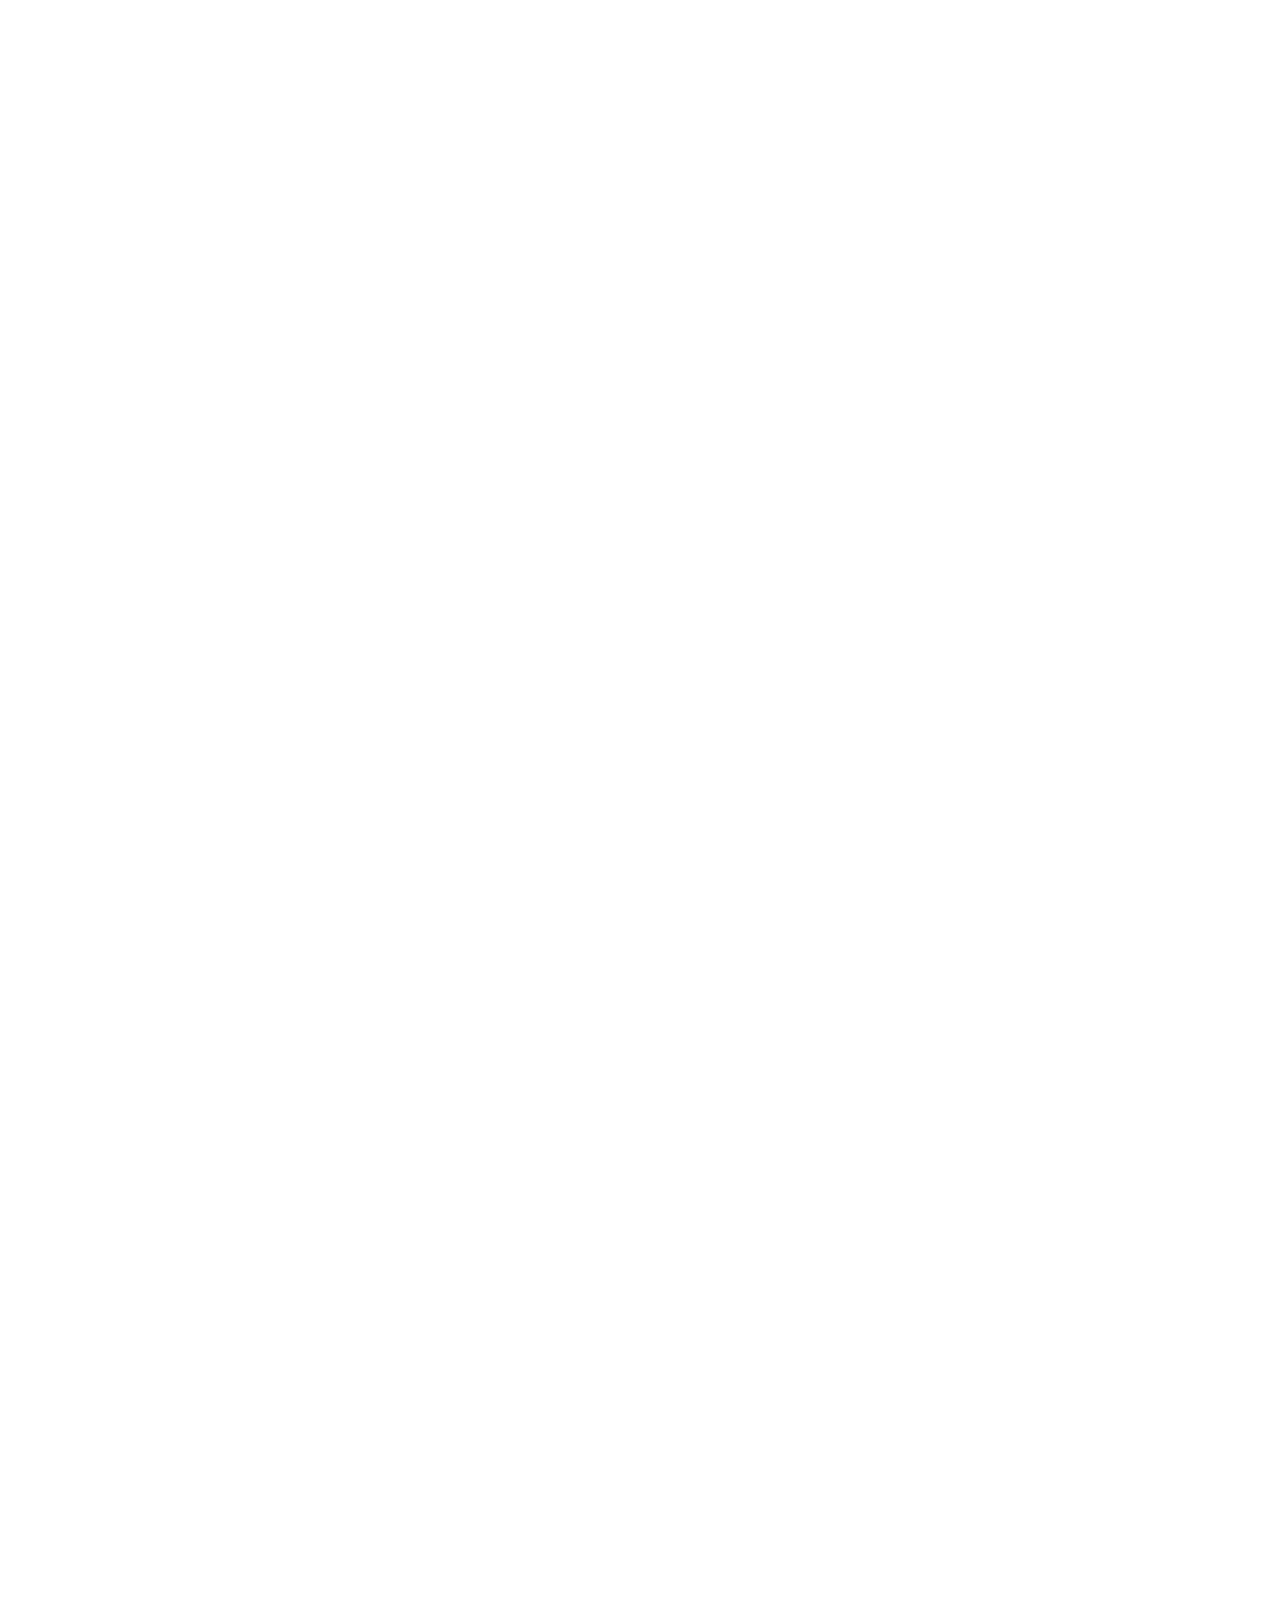
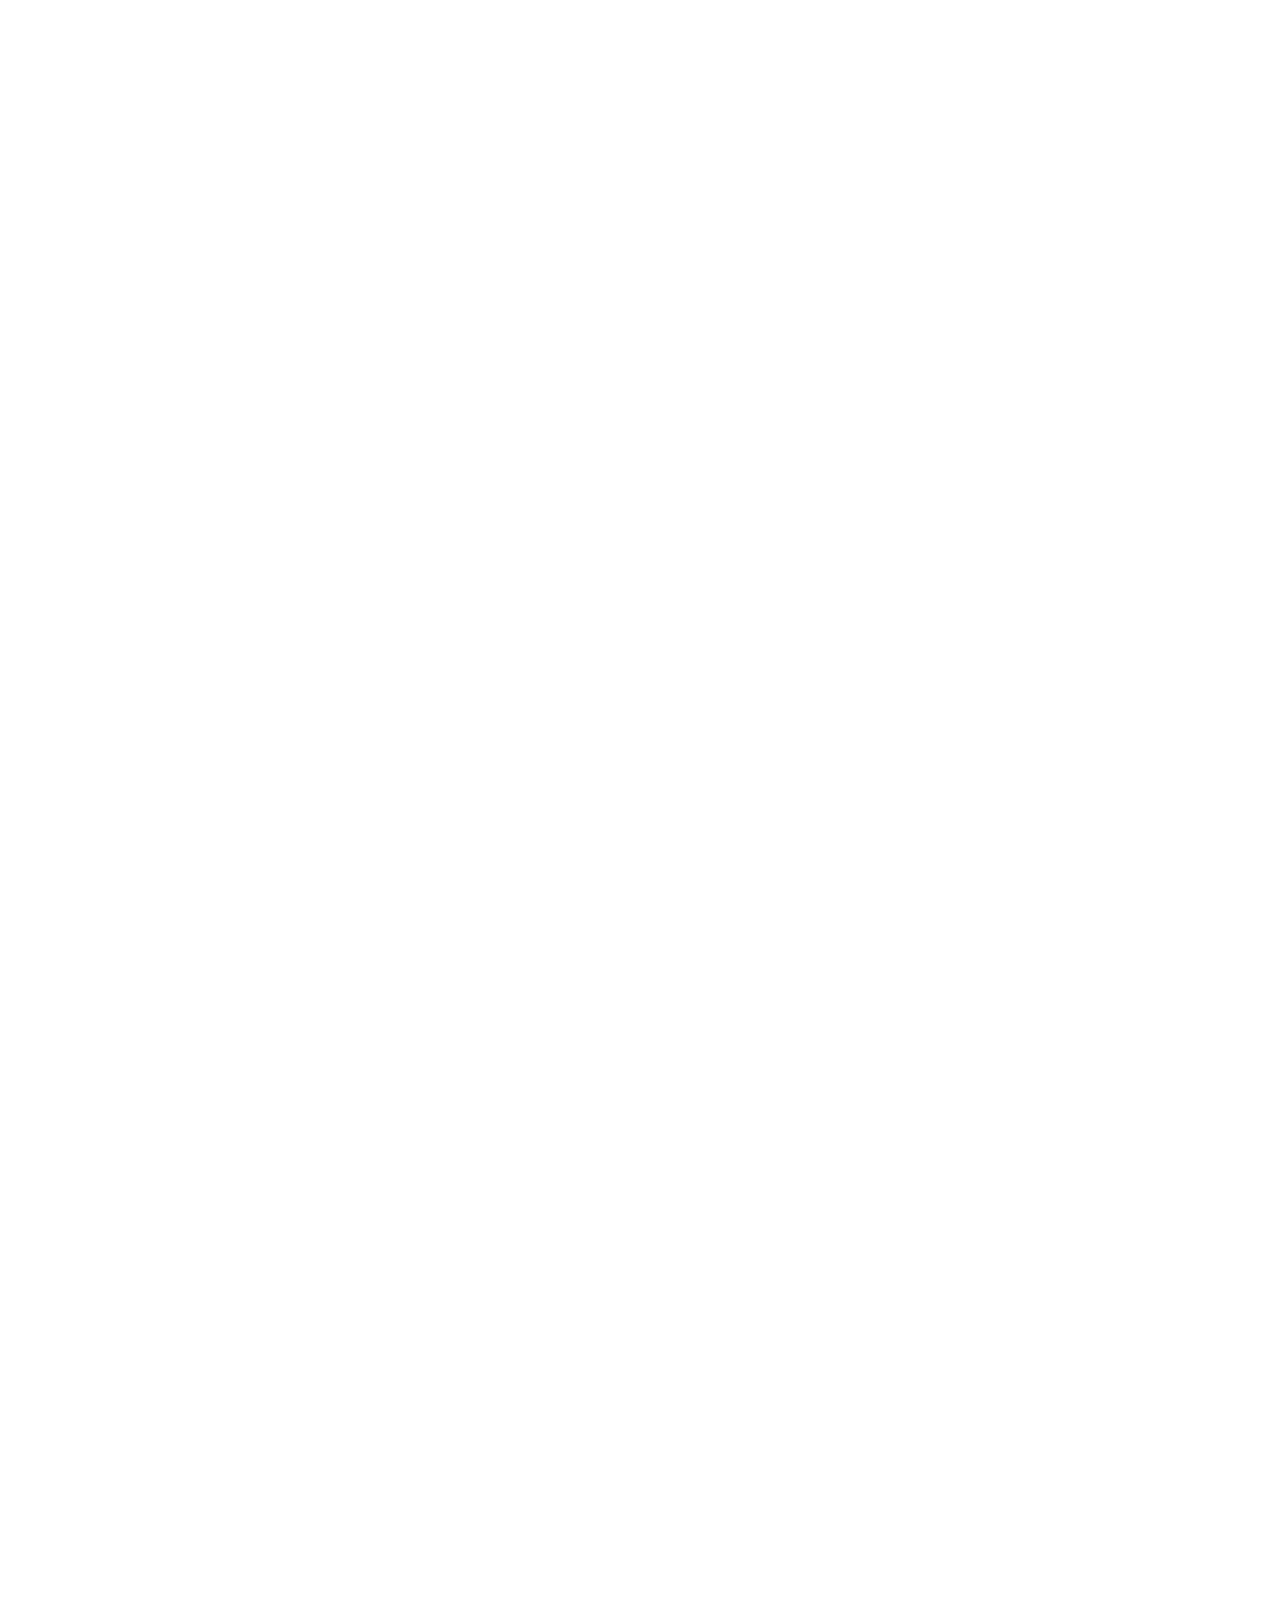
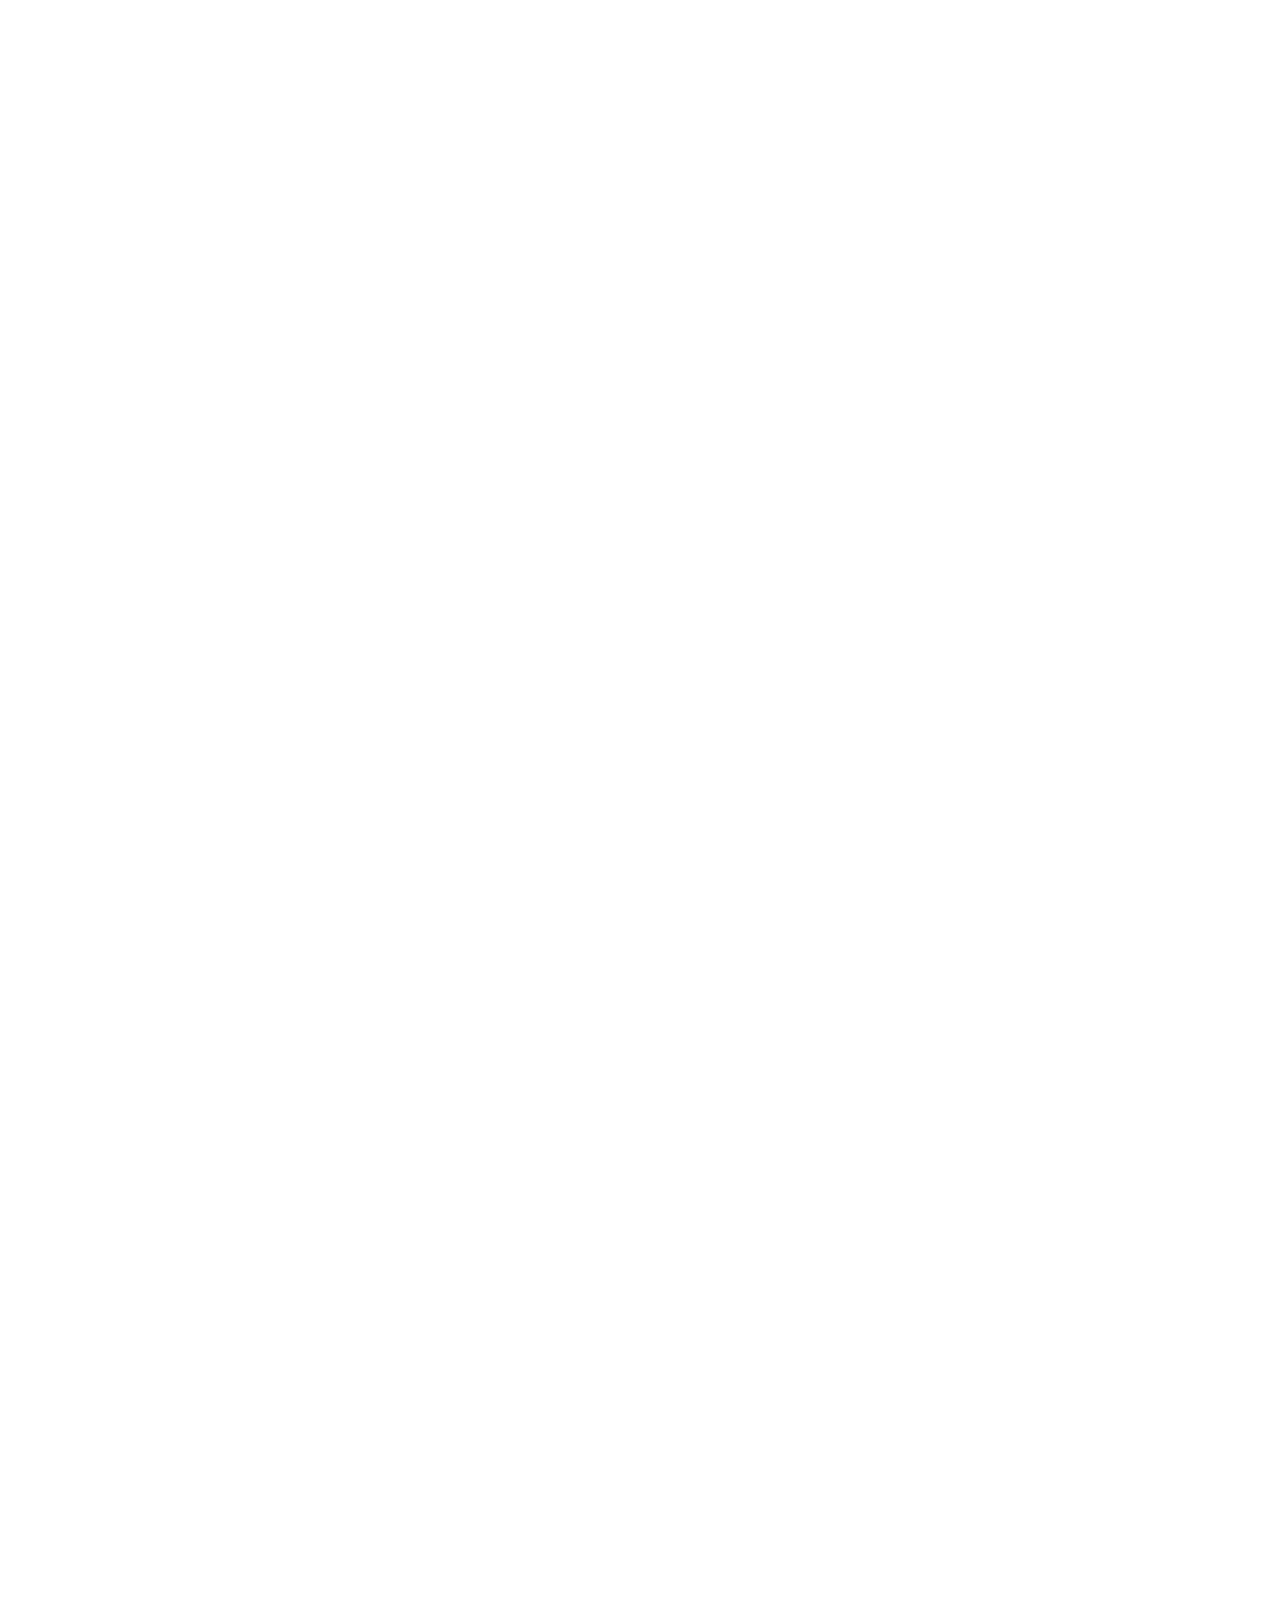
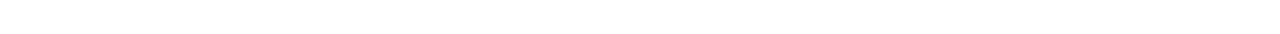
==== commit 1d8402af: "Reposicionamento de ícones de redes sociais (Rodapé -> Cabeçalho)" ====
--- a/index.html
+++ b/index.html
@@ -118,7 +118,23 @@
     <div data-collapse="medium" data-animation="default" data-duration="400" data-easing="ease-out" data-easing2="ease-out" class="navigation w-nav">
         <div class="navigation-container">
             <a href="index.html" class="logo w-inline-block w--current"><img src="images/Logotipo.png" alt="Veterinária Anchieta" srcset="images/Logotipo-p-500.png 500w, images/Logotipo-p-800.png 800w, images/Logotipo-p-1080.png 1080w, images/Logotipo.png 1347w" sizes="(max-width: 479px) 18vw, (max-width: 767px) 11vw, (max-width: 991px) 9vw, 8vw"></a>
-            <nav role="navigation" class="nav-menu w-nav-menu"><a href="index.html" class="nav-link w-nav-link w--current">Home</a><a href="nossa-historia.html" class="nav-link w-nav-link">História</a><a href="a-clinica.html" class="nav-link w-nav-link">A Clínica</a><a href="estetica-animal.html" class="nav-link w-nav-link">Estética Animal</a><a href="#" class="nav-link temp w-nav-link">Pet Shop</a><a href="contato.html" class="navigation-button w-button">Contato</a></nav>
+            <nav role="navigation" class="nav-menu w-nav-menu">
+              <a href="index.html" class="nav-link w-nav-link w--current">Home</a>
+              <a href="nossa-historia.html" class="nav-link w-nav-link">História</a>
+              <a href="a-clinica.html" class="nav-link w-nav-link">A Clínica</a>
+              <a href="estetica-animal.html" class="nav-link w-nav-link">Estética Animal</a>
+              <!-- <a href="#" class="nav-link temp w-nav-link">Pet Shop</a> -->
+              <a href="contato.html" class="navigation-button w-button">Contato</a>
+              <div class="links-sociais">
+                <a href="https://www.facebook.com/veterinariaanchieta/" target="_blank" class="link-social ">
+                  <img src="images/icon-facebook.svg" alt="Facebook da Veterinária Anchieta" class="image-5"></img>
+                </a>
+                <a href="https://www.instagram.com/veterinariaanchieta/" target="_blank" class="link-social"></img>
+                  <img src="images/icon-instagram.svg" alt="Instagram da Veterinária Anchieta" class="image-4">
+                </a>
+              </div>
+
+            </nav>
             <div class="menu-button w-nav-button">
                 <div class="icon-2 w-icon-nav-menu"></div>
             </div>
@@ -148,6 +164,67 @@
                     <p class="paragraph">Ética | Respeito | Transparência | Integridade | Atenção | Carinho | Cuidado | Trabalho em equipe | Pró atividade</p>
                 </div>
             </div>
+        </div>
+    </div>
+
+    <div class="slider-section">
+        <div data-delay="6000" data-animation="fade" data-autoplay="1" data-disable-swipe="1" data-nav-spacing="5" data-duration="500" data-infinite="1" class="slider w-slider">
+            <div class="w-slider-mask">
+                <div class="slide w-slide"></div>
+                <div class="slide-2 w-slide"></div>
+                <div class="slide-3 w-slide"></div>
+            </div>
+            <div class="left-arrow w-slider-arrow-left">
+                <div class="icon w-icon-slider-left"></div>
+            </div>
+            <div class="right-arrow w-slider-arrow-right">
+                <div class="w-icon-slider-right"></div>
+            </div>
+            <div class="slide-nav w-slider-nav w-round"></div>
+        </div>
+    </div>
+    <div class="separator cc-background-grey">
+        <div class="container">
+            <div class="line-color"></div>
+        </div>
+    </div>
+    <div class="premium">
+        <div class="container">
+            <div class="row">
+                <div class="_2-row-image cc-row-spacing"><img src="images/dog-taking-a-bath-P4GH3R4.jpg" srcset="images/dog-taking-a-bath-P4GH3R4-p-1080.jpeg 1080w, images/dog-taking-a-bath-P4GH3R4.jpg 1322w" sizes="(max-width: 479px) 87vw, (max-width: 767px) 92vw, (max-width: 991px) 40vw, 41vw" alt="" class="image-3"></div>
+                <div class="_2-row-text">
+                    <h2 class="h2 cc-2-rows"><span class="text-span">Estética animal.</span></h2>
+                    <p class="paragraph cc-gray">Atentos ao bem-estar dos pets e dos donos.</p>
+                    <p class="paragraph cc-gray">Nossos serviços de estética são realizados sob a supervisão de um médico veterinário, pois sabemos a importância do conhecimento e do carinho na hora de cuidar do seu pet.</p>
+                    <p class="paragraph cc-gray">Higiene, cuidado, aparelhos e serviços sob medida para raças e tamanhos diferentes, e sistema de transporte especializado são diferenciais que a Veterinária Anchieta oferece para seus clientes.</p>
+                </div>
+            </div>
+            <div class="row cc-bottom">
+                <div class="_2-row-image cc-bottom"><img src="images/vet-examining-dog-6MLYBD7.jpg" srcset="images/vet-examining-dog-6MLYBD7-p-1080.jpeg 1080w, images/vet-examining-dog-6MLYBD7-p-1600.jpeg 1600w, images/vet-examining-dog-6MLYBD7.jpg 1981w" sizes="(max-width: 479px) 87vw, (max-width: 767px) 92vw, (max-width: 991px) 40vw, 41vw" alt=""></div>
+                <div class="_2-row-text cc-bottom">
+                    <h2 class="h2 cc-2-rows"><span class="text-span">Clínica veterinária.</span></h2>
+                    <p class="paragraph cc-gray">Na Veterinária Anchieta você encontra estrutura moderna, equipe qualificada e o carinho que seu animal merece. Proporcionamos alguns dos mais avançados tratamentos e exames para seu pet.</p>
+                    <p class="paragraph cc-gray">Nossos diagnósticos são realizados com tecnologia de ponta, e os laboratórios, o bloco cirúrgico e a área de internação estão disponíveis 24 horas nos 7 dias da semana.</p>
+                </div>
+            </div>
+        </div>
+    </div>
+    <div class="section contato-home">
+        <div class="_2-row-action-text">
+            <h3 class="h3 cta-duvida">Alguma dúvida ou quer entrar em contato?</h3><a href="contato.html" class="link">Nos Envie um email clicando aqui</a></div>
+    </div>
+    <div class="section contato-home ig-feed">
+        <div class="container-3 w-container">
+            <div class="w-embed w-iframe w-script">
+                <!--  LightWidget WIDGET  -->
+                <script src="https://cdn.lightwidget.com/widgets/lightwidget.js"></script>
+                <iframe src="https://lightwidget.com/widgets/3708ec153be85929b01f296e22771e5b.html" scrolling="no" allowtransparency="true" class="lightwidget-widget" style="width:100%;border:0;overflow:hidden;"></iframe>
+            </div>
+        </div>
+    </div>
+    <div class="separator cc-background-grey temp">
+        <div class="container">
+            <div class="line-color"></div>
         </div>
     </div>
     <div class="about">
@@ -158,64 +235,6 @@
                 <p class="paragraph justify">Urgências não tem hora para acontecer. Por isso estamos sempre preparados para receber o seu pet em nossa clínica.
                     <br>
                     <br>Para chegar, é só subir a Av. Afonso Pena e virar a direita na praça da bandeira.</p><a href="nossa-historia.html" class="link">Conheça mais sobre a nossa história</a></div>
-        </div>
-    </div>
-    <div class="slider-section">
-        <div data-delay="6000" data-animation="fade" data-autoplay="1" data-disable-swipe="1" data-nav-spacing="5" data-duration="500" data-infinite="1" class="slider w-slider">
-            <div class="w-slider-mask">
-                <div class="slide w-slide"></div>
-                <div class="slide-2 w-slide"></div>
-                <div class="slide-3 w-slide"></div>
-            </div>
-            <div class="left-arrow w-slider-arrow-left">
-                <div class="icon w-icon-slider-left"></div>
-            </div>
-            <div class="right-arrow w-slider-arrow-right">
-                <div class="w-icon-slider-right"></div>
-            </div>
-            <div class="slide-nav w-slider-nav w-round"></div>
-        </div>
-    </div>
-    <div class="separator cc-background-grey">
-        <div class="container">
-            <div class="line-color"></div>
-        </div>
-    </div>
-    <div class="premium">
-        <div class="container">
-            <div class="row">
-                <div class="_2-row-image cc-row-spacing"><img src="images/dog-taking-a-bath-P4GH3R4.jpg" srcset="images/dog-taking-a-bath-P4GH3R4-p-1080.jpeg 1080w, images/dog-taking-a-bath-P4GH3R4.jpg 1322w" sizes="(max-width: 479px) 87vw, (max-width: 767px) 92vw, (max-width: 991px) 40vw, 41vw" alt="" class="image-3"></div>
-                <div class="_2-row-text">
-                    <h2 class="h2 cc-2-rows"><span class="text-span">Estética animal.</span> Atentos ao bem-estar dos pets e dos donos.</h2>
-                    <p class="paragraph cc-gray">Nossos serviços de estética são feitos sob a supervisão de um veterinário, pois sabemos a importancia do conhecimento e do carinho na hora de tratar um ser tão querido como um pet. </p>
-                    <p class="paragraph cc-gray">Higiene absoluta, aparelhos e serviços sob medida para raças e tamanhos diferentes. Além de um sistema de transporte especializado para buscar e levar até em casa.</p>
-                </div>
-            </div>
-            <div class="row cc-bottom">
-                <div class="_2-row-image cc-bottom"><img src="images/vet-examining-dog-6MLYBD7.jpg" srcset="images/vet-examining-dog-6MLYBD7-p-1080.jpeg 1080w, images/vet-examining-dog-6MLYBD7-p-1600.jpeg 1600w, images/vet-examining-dog-6MLYBD7.jpg 1981w" sizes="(max-width: 479px) 87vw, (max-width: 767px) 92vw, (max-width: 991px) 40vw, 41vw" alt=""></div>
-                <div class="_2-row-text cc-bottom">
-                    <h2 class="h2 cc-2-rows"><span class="text-span">Clínica veterinária.</span> A estrutura, equipe e carinho que seu animal merece.</h2>
-                    <p class="paragraph cc-gray">Temos orgulho em fornecer alguns dos mais avançados tratamentos e exames para seu pet. Setor de diagnósticos com tecnologia de ponta, um time de veterinários de excelência, laboratório próprio, bloco cirúrgico com anestesia inalatória e uma área de internação para acompanhamento. Tudo isso, <strong>24 horas </strong>por dia, <strong>7 dias por semana.</strong></p>
-                </div>
-            </div>
-        </div>
-    </div>
-    <div class="section contato-home">
-        <div class="_2-row-action-text">
-            <h3 class="h3 cta-duvida">Alguma dúvida ou quer entrar em contato?</h3><a href="contato.html" class="link">Nos Envie um email clicando aqui</a></div>
-    </div>
-    <div class="section contato-home ig-feed">
-        <div class="container-3 w-container">
-            <div class="w-embed w-iframe w-script">
-                <!--  LightWidget WIDGET  -->
-                <script src="https://cdn.lightwidget.com/widgets/lightwidget.js"></script>
-                <iframe src="https://lightwidget.com/widgets/3708ec153be85929b01f296e22771e5b.html" scrolling="no" allowtransparency="true" class="lightwidget-widget" style="width:100%;border:0;overflow:hidden;"></iframe>
-            </div>
-        </div>
-    </div>
-    <div class="separator cc-background-grey temp">
-        <div class="container">
-            <div class="line-color"></div>
         </div>
     </div>
     <div class="footer">
@@ -230,8 +249,7 @@
               </div>
               <div class="footer-links-list"><a href="blog.html" class="link-footer temp">Estética Animal</a><a href="blog.html" class="link-footer temp">Pet Shop</a></div>
                 <div class="footer-social">
-                    <a href="https://www.facebook.com/veterinariaanchieta/" target="_blank" class="link-social w-inline-block"><img src="images/icon-facebook.svg" alt="" class="image-5"></a>
-                    <a href="https://www.instagram.com/veterinariaanchieta/" target="_blank" class="link-social w-inline-block"><img src="images/icon-instagram.svg" alt="" class="image-4"></a>
+
                 </div>
             </div>
             <div class="footer-column cc-footer">
--- a/css/veterinaria-anchieta.webflow.css
+++ b/css/veterinaria-anchieta.webflow.css
@@ -318,7 +318,7 @@
   padding-bottom: 25px;
   font-family: 'Libre Franklin', sans-serif;
   color: #000;
-  font-size: 19px;
+  font-size: 22px;
   line-height: 24px;
   font-weight: 300;
   text-align: justify;
@@ -1067,23 +1067,7 @@
   display: block;
 }
 
-.link-social {
-  display: -webkit-box;
-  display: -webkit-flex;
-  display: -ms-flexbox;
-  display: flex;
-  width: 20%;
-  height: auto;
-  margin-right: 15px;
-  -webkit-box-pack: center;
-  -webkit-justify-content: center;
-  -ms-flex-pack: center;
-  justify-content: center;
-  -webkit-box-align: center;
-  -webkit-align-items: center;
-  -ms-flex-align: center;
-  align-items: center;
-}
+
 
 .footer-social {
   display: -webkit-box;
@@ -2221,7 +2205,8 @@
 }
 
 .image-4 {
-  width: 110%;
+  margin-left: 10px;
+  width: 35%;
   -webkit-filter: brightness(0%);
   filter: brightness(0%);
 }
@@ -2232,7 +2217,8 @@
 }
 
 .image-5 {
-  width: 60%;
+
+  width: 20%;
   -webkit-filter: brightness(0%);
   filter: brightness(0%);
 }
@@ -2240,6 +2226,16 @@
 .image-5:hover {
   -webkit-filter: hue-rotate(180deg);
   filter: hue-rotate(180deg);
+}
+
+.links-sociais {
+  margin-left: 40px;
+  width: 100px;|
+
+}
+
+.links-sociais a {
+  text-decoration: none;
 }
 
 .section {
@@ -2516,10 +2512,7 @@
   .link-footer:hover {
     color: #999;
   }
-  .link-social {
-    width: 60%;
-    height: auto;
-  }
+
   .collection-item {
     width: 33.33333333%;
     padding-right: 5px;
@@ -2920,10 +2913,7 @@
   .link-footer.w--current {
     color: #000;
   }
-  .link-social {
-    width: 25%;
-    height: auto;
-  }
+
   .footer-social {
     width: 20%;
     height: 100%;
